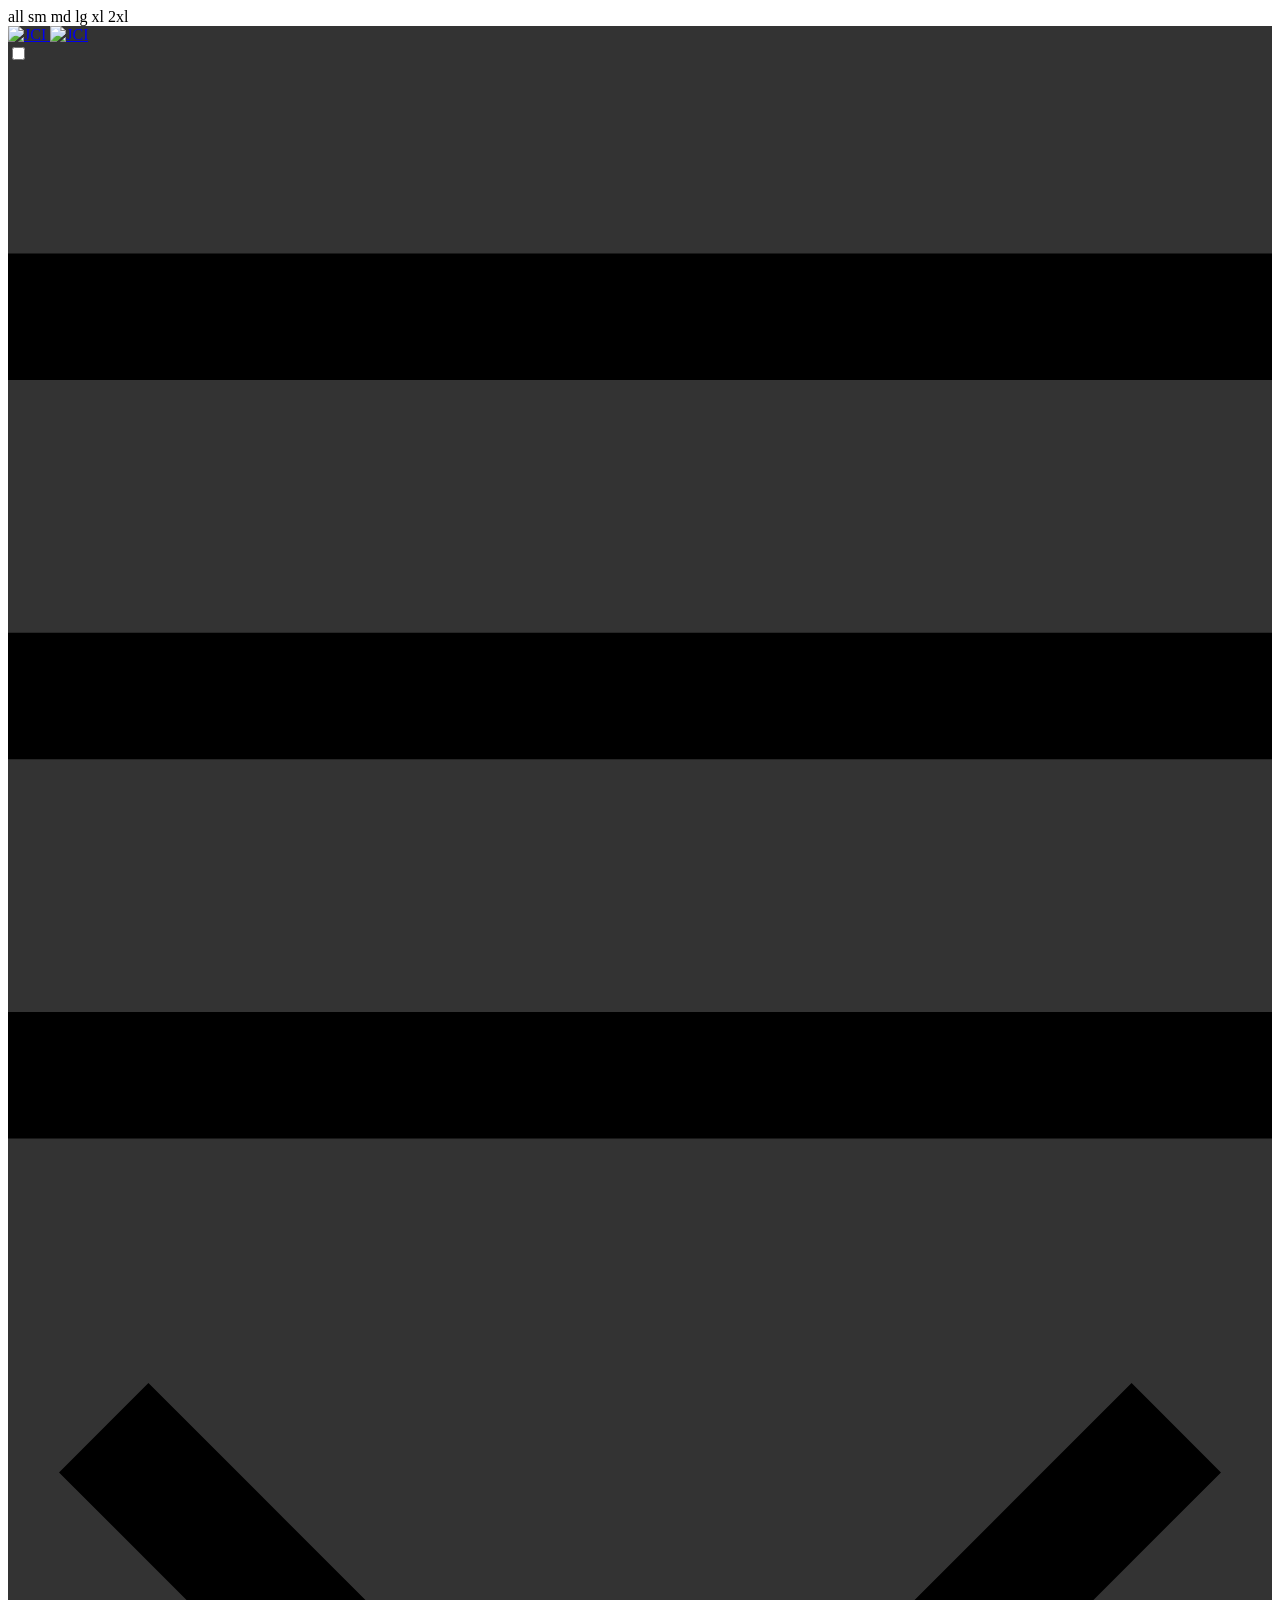
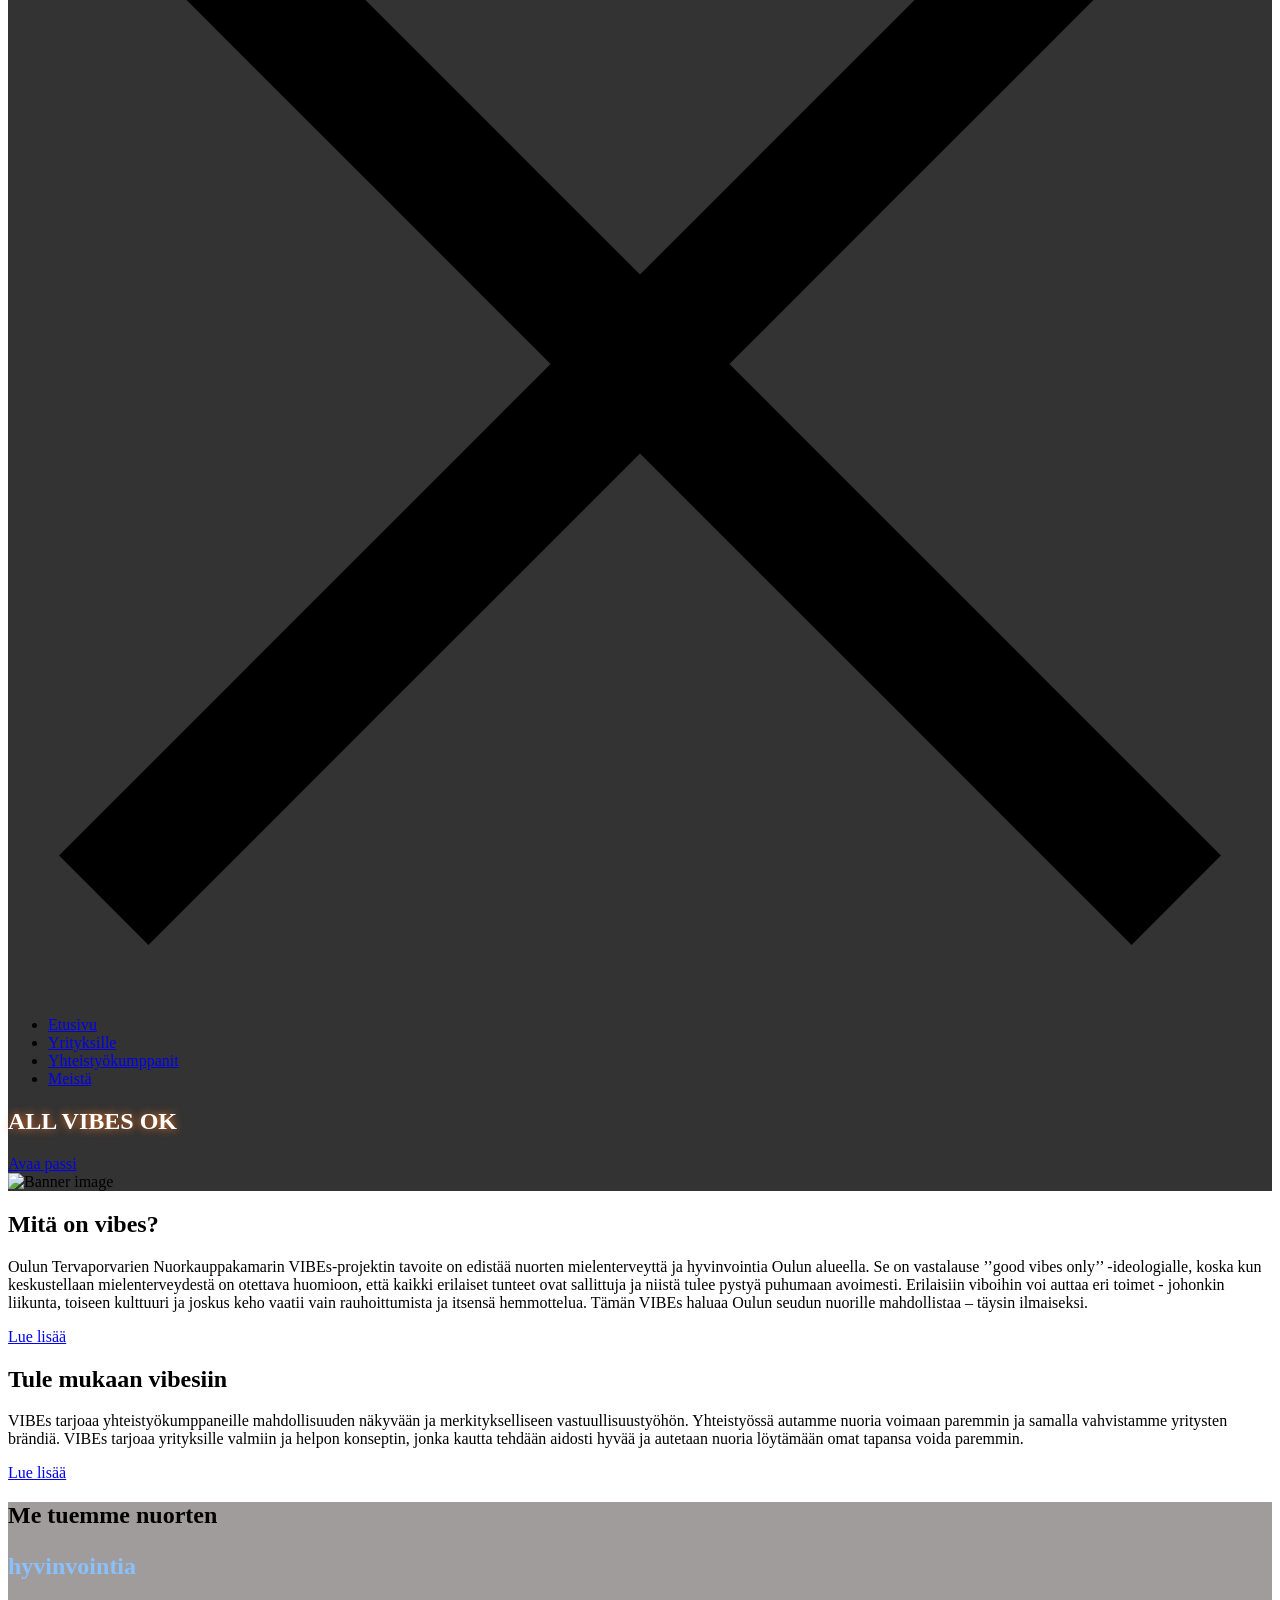
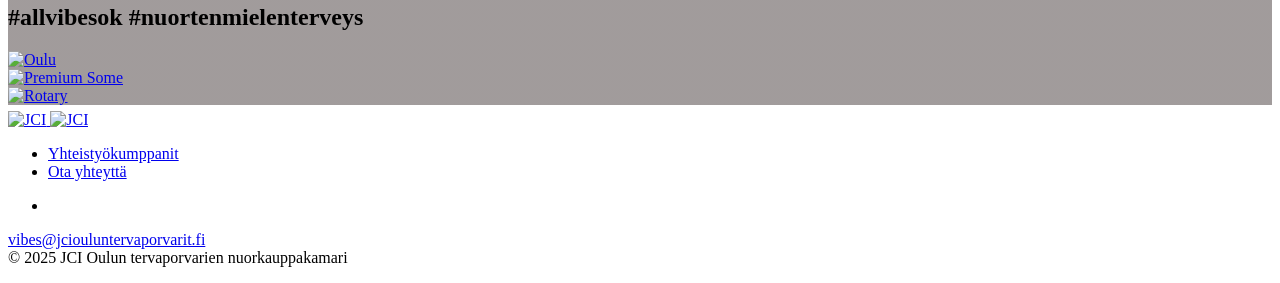
==== public/index.html @ 49e0a56b "allvibes "about us" videos" ====
<!doctype html>
<html
  itemscope
  class="light"
  lang="en-us"
  itemtype="http://schema.org/WebPage">
  <head>
	<meta name="generator" content="Hugo 0.150.0"><script src="/livereload.js?mindelay=10&amp;v=2&amp;port=1313&amp;path=livereload" data-no-instant defer></script>
    
    <meta charset="utf-8" />


<meta
  name="viewport"
  content="width=device-width, initial-scale=1, maximum-scale=5" />


<meta name="theme-name" content="hugoplate" />















<link rel="shortcut icon" href="/images/favicon/favicon-96x96_hu_44f89e6fa89aa60e.png" type="image/x-icon">
<link rel="icon" href="/images/favicon/favicon-96x96_hu_44f89e6fa89aa60e.png" type="image/x-icon">
<link rel="icon" type="image/png" sizes="48x48" href="/images/favicon/favicon-96x96_hu_a460af6136a565c8.png">
<link rel="icon" type="image/png" sizes="96x96" href="/images/favicon/favicon-96x96_hu_44f89e6fa89aa60e.png">
<link rel="apple-touch-icon" sizes="144x144" href="/images/favicon/favicon-96x96_hu_f711e7e95bdddbb3.png">








<link rel="manifest" href="/manifest.webmanifest" />
<meta
  name="msapplication-TileColor"
  content="#ddd" />
<meta
  name="theme-color"
  content="#ffffff" />






















  <base href="//localhost:1313/" />








<title>All Vibes OK</title>















  <meta
    name="keywords"
    content="JCI, Oulun Tervaporvarit, Oulu, Kempele, Nuoret, Vibes" />




<meta
  name="description"
  content="ALL VIBES OK" />



  <meta name="author" content="Oulun Tervaporvarit" />






  












  

  
  
  


  
  
    
    
      
    

    


    
    


    
    
      
      
      
        <meta property="og:image" content="//localhost:1313/images/pink-smile.png" />
        <meta name="twitter:image" content="//localhost:1313/images/pink-smile.png" />
        <meta
          name="twitter:card"
          content="summary" />
      
      
      <meta property="og:image:width" content="500" />
      <meta property="og:image:height" content="500" />
    


    
    <meta
      property="og:image:type"
      content="image/.png" />
  


  





<meta property="og:title" content="All Vibes OK" />
<meta property="og:description" content="ALL VIBES OK" />
<meta property="og:type" content="website" />
<meta property="og:url" content="//localhost:1313/" />


<meta name="twitter:title" content="All Vibes OK" />
<meta name="twitter:description" content="ALL VIBES OK" />



  <meta name="twitter:creator" content="@Oulun Tervaporvarit" />










  
      <script async src="https://www.googletagmanager.com/gtag/js?id=G-RCMJJEFH00"></script>
      <script>
        var doNotTrack = false;
        if ( true ) {
          var dnt = (navigator.doNotTrack || window.doNotTrack || navigator.msDoNotTrack);
          var doNotTrack = (dnt == "1" || dnt == "yes");
        }
        if (!doNotTrack) {
          window.dataLayer = window.dataLayer || [];
          function gtag(){dataLayer.push(arguments);}
          gtag('js', new Date());
          gtag('config', 'G-RCMJJEFH00');
        }
      </script>





<script>
  !(function () {
    let t = 0;
    document.addEventListener("mousemove", function () {
      1 == ++t && gtmLoader();
    }),
      (window.onscroll = function (n) {
        1 == ++t &&gtmLoader();
      }),
      setTimeout(function () {
        0 === t && (t++, gtmLoader());
      }, 5e3);
  })();

  function gtmLoader() {
    (function (w, d, s, l, i) {
      w[l] = w[l] || [];
      w[l].push({
        "gtm.start": new Date().getTime(),
        event: "gtm.js",
      });
      var f = d.getElementsByTagName(s)[0],
        j = d.createElement(s),
        dl = l != "dataLayer" ? "&l=" + l : "";
      j.async = true;
      j.src = "https://www.googletagmanager.com/gtm.js?id=" + i + dl;
      f.parentNode.insertBefore(j, f);
    })(window, document, "script", "dataLayer", "G-RCMJJEFH00");
  }
</script>






<script>
  let indexURL = "//localhost:1313/searchindex.json";
  let includeSectionsInSearch = ["blog"];
  let search_no_results = "No results for";
  let search_initial_message = "Type something to search..";
</script>























    
    
<meta http-equiv="x-dns-prefetch-control" content="on" />
<link rel="preconnect" href="https://use.fontawesome.com" crossorigin />
<link rel="preconnect" href="//cdnjs.cloudflare.com" />
<link rel="preconnect" href="//www.googletagmanager.com" />
<link rel="preconnect" href="//www.google-analytics.com" />
<link rel="dns-prefetch" href="https://use.fontawesome.com" />
<link rel="dns-prefetch" href="//ajax.googleapis.com" />
<link rel="dns-prefetch" href="//cdnjs.cloudflare.com" />
<link rel="dns-prefetch" href="//www.googletagmanager.com" />
<link rel="dns-prefetch" href="//www.google-analytics.com" />
<link rel="dns-prefetch" href="//fonts.googleapis.com" />
<link rel="dns-prefetch" href="//connect.facebook.net" />
<link rel="dns-prefetch" href="//platform.linkedin.com" />
<link rel="dns-prefetch" href="//platform.twitter.com" />




<link rel="preconnect" href="https://fonts.googleapis.com" />
<link rel="preconnect" href="https://fonts.gstatic.com" crossorigin />
<script>
  (function () {
    const googleFont = document.createElement("link");
    googleFont.href = "https://fonts.googleapis.com/css2?family=Poppins:wght@300;600&family=Poppins:wght@400;700&display=swap";
    googleFont.type = "text/css";
    googleFont.rel = "stylesheet";
    document.head.appendChild(googleFont);
  })();
</script>






  
    
      
    
  

  
    
      
    
  

  
    
      
    
  

  
    
      
    
  

  
    
      
    
  















<link
  href="/css/style.css"
  integrity=""
  rel="stylesheet" />


<link
  rel="stylesheet"
  href="/css/style-lazy.css"
  integrity=""
  media="print"
  onload="this.media='all'; this.onload=null;" />


  </head>

  <body>
    
    
      





      
      <div
  class="fixed left-0 top-0 z-50 flex w-[30px] items-center justify-center bg-gray-200 py-[2.5px] text-[12px] uppercase text-black sm:bg-red-200 md:bg-yellow-200 lg:bg-green-200 xl:bg-blue-200 2xl:bg-pink-200">
  <span class="block sm:hidden">all</span>
  <span class="hidden sm:block md:hidden">sm</span>
  <span class="hidden md:block lg:hidden">md</span>
  <span class="hidden lg:block xl:hidden">lg</span>
  <span class="hidden xl:block 2xl:hidden">xl</span>
  <span class="hidden 2xl:block">2xl</span>
</div>

    


    
    




    

    <style>
      .top-bg {
        background-image: linear-gradient(rgba(0, 0, 0, .8), rgba(0, 0, 0, .8)), url(//localhost:1313/images/background-smiles.png);
        background-size: cover;
        background-repeat: no-repeat;
      }
    </style>
    

    <div class="top-bg">
      
      <header
  class="header  z-30">
  <nav class="navbar container">
    
    <div class="order-0">
      
      <a class="navbar-brand block" href="https://jciouluntervaporvarit.fi/" target="_blank">
        















  









  
  
  


  
  
    
    
  


  
  
      
      
    
    
    
    
    
    
  
  

  
  
    
    
      
      


      
      
        
        
        
        

        
        
        
      
      
    
  
  

  
    <img
      fetchpriority="high"
      decoding="async"
      class="img img-light"
      width="80"
      height="80"
      src="/images/logo_hu_41ac337b33b14317.webp"
      alt="JCI"
      onerror="this.onerror=null;this.src='\/images\/logo_hu_85ae6dea73a3c16.png';" />

    <img
      fetchpriority="high"
      decoding="async"
      class="img img-dark"
      width="80"
      height="80"
      src="/images/logo_hu_41ac337b33b14317.webp"
      alt="JCI"
      onerror="this.onerror=null;this.src='\/images\/logo_hu_85ae6dea73a3c16.png';" />
  
  


      </a>
    </div>
    
    <input id="nav-toggle" type="checkbox" class="hidden" />
    <label
      for="nav-toggle"
      class="order-3 cursor-pointer flex items-center lg:hidden text-text-dark dark:text-white lg:order-1">
      <svg id="show-button" class="h-6 fill-current block" viewBox="0 0 20 20">
        <title>Menu Open</title>
        <path d="M0 3h20v2H0V3z m0 6h20v2H0V9z m0 6h20v2H0V0z"></path>
      </svg>
      <svg id="hide-button" class="h-6 fill-current hidden" viewBox="0 0 20 20">
        <title>Menu Close</title>
        <polygon
          points="11 9 22 9 22 11 11 11 11 22 9 22 9 11 -2 11 -2 9 9 9 9 -2 11 -2"
          transform="rotate(45 10 10)"></polygon>
      </svg>
    </label>
    

    
    <ul
      id="nav-menu"
      class="navbar-nav order-3 hidden lg:flex w-full pb-6 lg:order-1 lg:w-auto lg:space-x-2 lg:pb-0 xl:space-x-8">
      
      
        
        
        
        
          <li class="nav-item">
            <a
              class="nav-link active"
              
              href="/"
              >Etusivu</a
            >
          </li>
        
      
        
        
        
        
          <li class="nav-item">
            <a
              class="nav-link "
              
              href="/yrityksille"
              >Yrityksille</a
            >
          </li>
        
      
        
        
        
        
          <li class="nav-item">
            <a
              class="nav-link "
              
              href="/#kumppanit"
              >Yhteistyökumppanit</a
            >
          </li>
        
      
        
        
        
        
          <li class="nav-item">
            <a
              class="nav-link "
              
              href="/meist%C3%A4"
              >Meistä</a
            >
          </li>
        
      
      
    </ul>

    <div class="order-1 ml-auto flex items-center md:order-2 lg:ml-0">
      
        
      

      

      





      
      
    </div>
  </nav>
</header>

      




  


      
  
  
    <section class="section pt-14 banner">
      <div class="container">
        <div class="row justify-center">
          <div class="lg:col-7 md:col-9 mb-8 text-center">
            <style>
              .banner-title {
                @apply uppercase;
                color: white;
                text-shadow:0px 0px 8px #FF7926;
              }
            </style>
            <h1 class="mb-4 text-h3 lg:text-h1 banner-title">
              ALL VIBES OK
            </h1>
            <p class="mb-8">
              
            </p>
            
              
                <a
                  class="btn btn-primary banner-button uppercase"
                  href="javascript:alert('Passi työn alla!')"
                  >
                  Avaa passi
                </a>
              
            
          </div>
          
          <div class="col-12">
            




























  





  

  
  
    
      
    


    
    


    
    
      
      
    
    
    


    
    
      
      
        

        
        
        
        
        
        
        


        
        


        <picture>
          <source
            
              srcset="/images/vibes-leima_hu_e731fb1bc32410d4.webp"
            
            media="(max-width: 575px)" />
          <source
            
              srcset="/images/vibes-leima_hu_c16e40aff4c33a2f.webp"
            
            media="(max-width: 767px)" />
          <source
            
              srcset="/images/vibes-leima_hu_50049b1129558143.webp"
            
            media="(max-width: 991px)" />
          <source
            
              srcset="/images/vibes-leima_hu_fbdae234dec69b3.webp"
             />
          <img
            
              loading="eager" decoding="async"
              src="/images/vibes-leima_hu_6233b06a40b792ca.png"
            class=" mx-auto lg:!max-w-[800px] img"
            alt="Banner image"
            width="500"
            height="500" />
        </picture>
      
      
    
    
  


  


          </div>
          
        </div>
      </div>
    </section>
  
   

    </div>


    
    <main style="min-height: calc(100vh - 400px);">
      

  

  <style>
    .testimonials {
      background-image: linear-gradient(rgba(153, 147, 147, 0.92), rgba(153, 147, 147, 0.92)), url(//localhost:1313/images/background-smiles.png);
      background-size: cover;
      background-repeat: no-repeat;
    }
  </style>


 

  
  
    <section class="section-sm first-section"> 
      <div class="container">
        <div class="row items-center justify-between">
          <div
            class="mb:md-0  md:col-5 mb-6">
            
          </div>
          <div
            class=" md:col-7 lg:col-6">
            <h2 class="mb-4 uppercase">
              Mitä on vibes?
            </h2>
            <p class="mb-8 text-lg">
              Oulun Tervaporvarien Nuorkauppakamarin VIBEs-projektin tavoite on edistää nuorten mielenterveyttä ja hyvinvointia Oulun alueella. Se on vastalause ’’good vibes only’’ -ideologialle, koska kun keskustellaan mielenterveydestä on otettava huomioon, että kaikki erilaiset tunteet ovat sallittuja ja niistä tulee pystyä puhumaan avoimesti. Erilaisiin viboihin voi auttaa eri toimet - johonkin liikunta, toiseen kulttuuri ja joskus keho vaatii vain rauhoittumista ja itsensä hemmottelua. Tämän VIBEs haluaa Oulun seudun nuorille mahdollistaa – täysin ilmaiseksi.
            </p>
            <ul>
              
            </ul>
            
              
                <a class="btn btn-primary mt-6" href="//localhost:1313/about">
                  Lue lisää
                  <i class="fa fa-arrow-right pl-2"></i>
                </a>
              
            
          </div>
        </div>
      </div>
    </section>
  
    <section class="section-sm second-section"> 
      <div class="container">
        <div class="row items-center justify-between">
          <div
            class="mb:md-0 
              md:order-2
             md:col-5 mb-6">
            
          </div>
          <div
            class="
              md:order-1
             md:col-7 lg:col-6">
            <h2 class="mb-4 uppercase">
              Tule mukaan vibesiin
            </h2>
            <p class="mb-8 text-lg">
              VIBEs tarjoaa yhteistyökumppaneille mahdollisuuden näkyvään ja merkitykselliseen vastuullisuustyöhön. Yhteistyössä autamme nuoria voimaan paremmin ja samalla vahvistamme yritysten brändiä. VIBEs tarjoaa yrityksille valmiin ja helpon konseptin, jonka kautta tehdään aidosti hyvää ja autetaan nuoria löytämään omat tapansa voida paremmin.
            </p>
            <ul>
              
            </ul>
            
              
                <a class="btn btn-primary mt-6" href="//localhost:1313/yrityksille">
                  Lue lisää
                  <i class="fa fa-arrow-right pl-2"></i>
                </a>
              
            
          </div>
        </div>
      </div>
    </section>
  
  

  
  
    
      <section class="section testimonials" id="kumppanit">
        <div class="container">
          <div class="row">
            <div class="md:col-10 lg:col-8 xl:col-6 mx-auto mb-12 text-center">
              <h2 class="mb-4" style="color: black;">
                Me tuemme nuorten <p style='color: #89C1FF'>hyvinvointia</p> #allvibesok #nuortenmielenterveys
              </h2>
              <p>
                
              </p>
            </div>
            <div class="col-12">
              <div class="swiper testimonial-slider">
                <div class="swiper-wrapper flex justify-center items-end">
                  
                    
                    
                    
                      <a href="https://www.instagram.com/cityofoulu/">
                        <div class="px-5 py-5">
                        




























  





  

  
  
    
      
    


    
    


    
    
      
      
    
    
    


    
    
      
      
        
        
        
        
        
        


        
        


        <img
          
            src="/images/partners/oulu_hu_d5d23ecb9d878704.webp" loading="lazy"
            decoding="async"
          

          alt="Oulu"
          class="  img"
          width="200"
          height="239"
          onerror="this.onerror='null';
          this.src='\/images\/partners\/oulu_hu_2b4483a9c9a1c80b.png';" />

        
      
      
    
    
  


  


                      </a>
                    

  

                          
        
                    </div>
                  
                    
                    
                    
                      <a href="https://www.instagram.com/premium.some/">
                        <div class="px-5 py-5">
                        




























  





  

  
  
    
      
    


    
    


    
    
      
      
    
    
    


    
    
      
      
        
        
        
        
        
        


        
        


        <img
          
            src="/images/partners/premiumsome_hu_296d8e48d9687e35.webp" loading="lazy"
            decoding="async"
          

          alt="Premium Some"
          class="  img"
          width="200"
          height="200"
          onerror="this.onerror='null';
          this.src='\/images\/partners\/premiumsome_hu_ee16a630ffa6012c.png';" />

        
      
      
    
    
  


  


                      </a>
                    

  

                          
        
                    </div>
                  
                    
                    
                    
                      <a href="https://www.instagram.com/oulucityrotarykubi/">
                        <div class="px-5 py-5">
                        




























  





  

  
  
    
      
    


    
    


    
    
      
      
    
    
    


    
    
      
      
        
        
        
        
        
        


        
        


        <img
          
            src="/images/partners/rotary_hu_fd096409bbe59fd3.webp" loading="lazy"
            decoding="async"
          

          alt="Rotary"
          class="  img"
          width="200"
          height="109"
          onerror="this.onerror='null';
          this.src='\/images\/partners\/rotary_hu_77a7e0c0873c975b.png';" />

        
      
      
    
    
  


  


                      </a>
                    

  

                          
        
                    </div>
                  
                </div>
               
              </div>
            </div>
          </div>
        </div>
      </section>
    
  
  

  
  
    
      <section class="metrics flex items-center justify-center">
        
        <div style="max-width: 100rem;">
          <div class="grid grid-flow-row-dense grid-cols-3 gap-4 max-sm:grid-cols-1">
            
          </div>
        </div>

      </section>
    
  
  

    </main>

    
    <footer class="footer">
  <div class="container">
    <div class="row items-center py-10">
      <div class="lg:col-3 mb-8 text-center lg:mb-0 lg:text-left">
        
        <a
          class="navbar-brand inline-block"
          href="https://jciouluntervaporvarit.fi/" target="_blank">
          















  









  
  
  


  
  
    
    
  


  
  
      
      
    
    
    
    
    
    
  
  

  
  
    
    
      
      


      
      
        
        
        
        

        
        
        
      
      
    
  
  

  
    <img
      fetchpriority="high"
      decoding="async"
      class="img img-light"
      width="80"
      height="80"
      src="/images/logo_hu_41ac337b33b14317.webp"
      alt="JCI"
      onerror="this.onerror=null;this.src='\/images\/logo_hu_85ae6dea73a3c16.png';" />

    <img
      fetchpriority="high"
      decoding="async"
      class="img img-dark"
      width="80"
      height="80"
      src="/images/logo_hu_41ac337b33b14317.webp"
      alt="JCI"
      onerror="this.onerror=null;this.src='\/images\/logo_hu_85ae6dea73a3c16.png';" />
  
  


        </a>
      </div>
      <div class="lg:col-6 mb-8 text-center lg:mb-0">
        <ul>
          
            <li class="m-3 inline-block">
              <a class="font-bold"
                
                href="
                  /#kummpanit
                "
                >Yhteistyökumppanit</a
              >
            </li>
          
            <li class="m-3 inline-block">
              <a class="font-bold"
                
                href="
                  /contact
                "
                >Ota yhteyttä</a
              >
            </li>
          
        </ul>
      </div>
      <div class="lg:col-3 mb-8 text-center lg:mb-0 lg:mt-0 lg:text-right">
        <ul class="social-icons">
          
            <li>
              <a
                target="_blank"
                aria-label="instagram"
                rel="nofollow noopener"
                href="https://www.instagram.com/all.vibes.ok">
                <i class="fab fa-instagram fa-3x"></i>
              </a>
            </li>
          
        </ul>
      </div>
    </div>
  </div>
  <div>
    <div
      class="container text-center">
      <p>
        <a href="mailto:vibes@jciouluntervaporvarit.fi"



 


>vibes@jciouluntervaporvarit.fi</a><br/>© 2025 JCI Oulun tervaporvarien nuorkauppakamari
      </p>
    </div>
  </div>
</footer>



    
    



  
    
      
    
  

  
    
      
    
  

  
    
      
    
  

  
    
      
    
  

  
    
      
    
  

  
    
      
    
  

  
    
      
    
  

  
    
      
    
  

  
    
      
    
  












<script
  crossorigin="anonymous"
  integrity=""
  src="/js/script.js"></script>


<script
  defer
  async
  crossorigin="anonymous"
  integrity=""
  src="/js/script-lazy.js"></script>



<script>
  if ('serviceWorker' in navigator){navigator.serviceWorker.register("/service-worker.js");}
</script>






  












  



  </body>
</html>
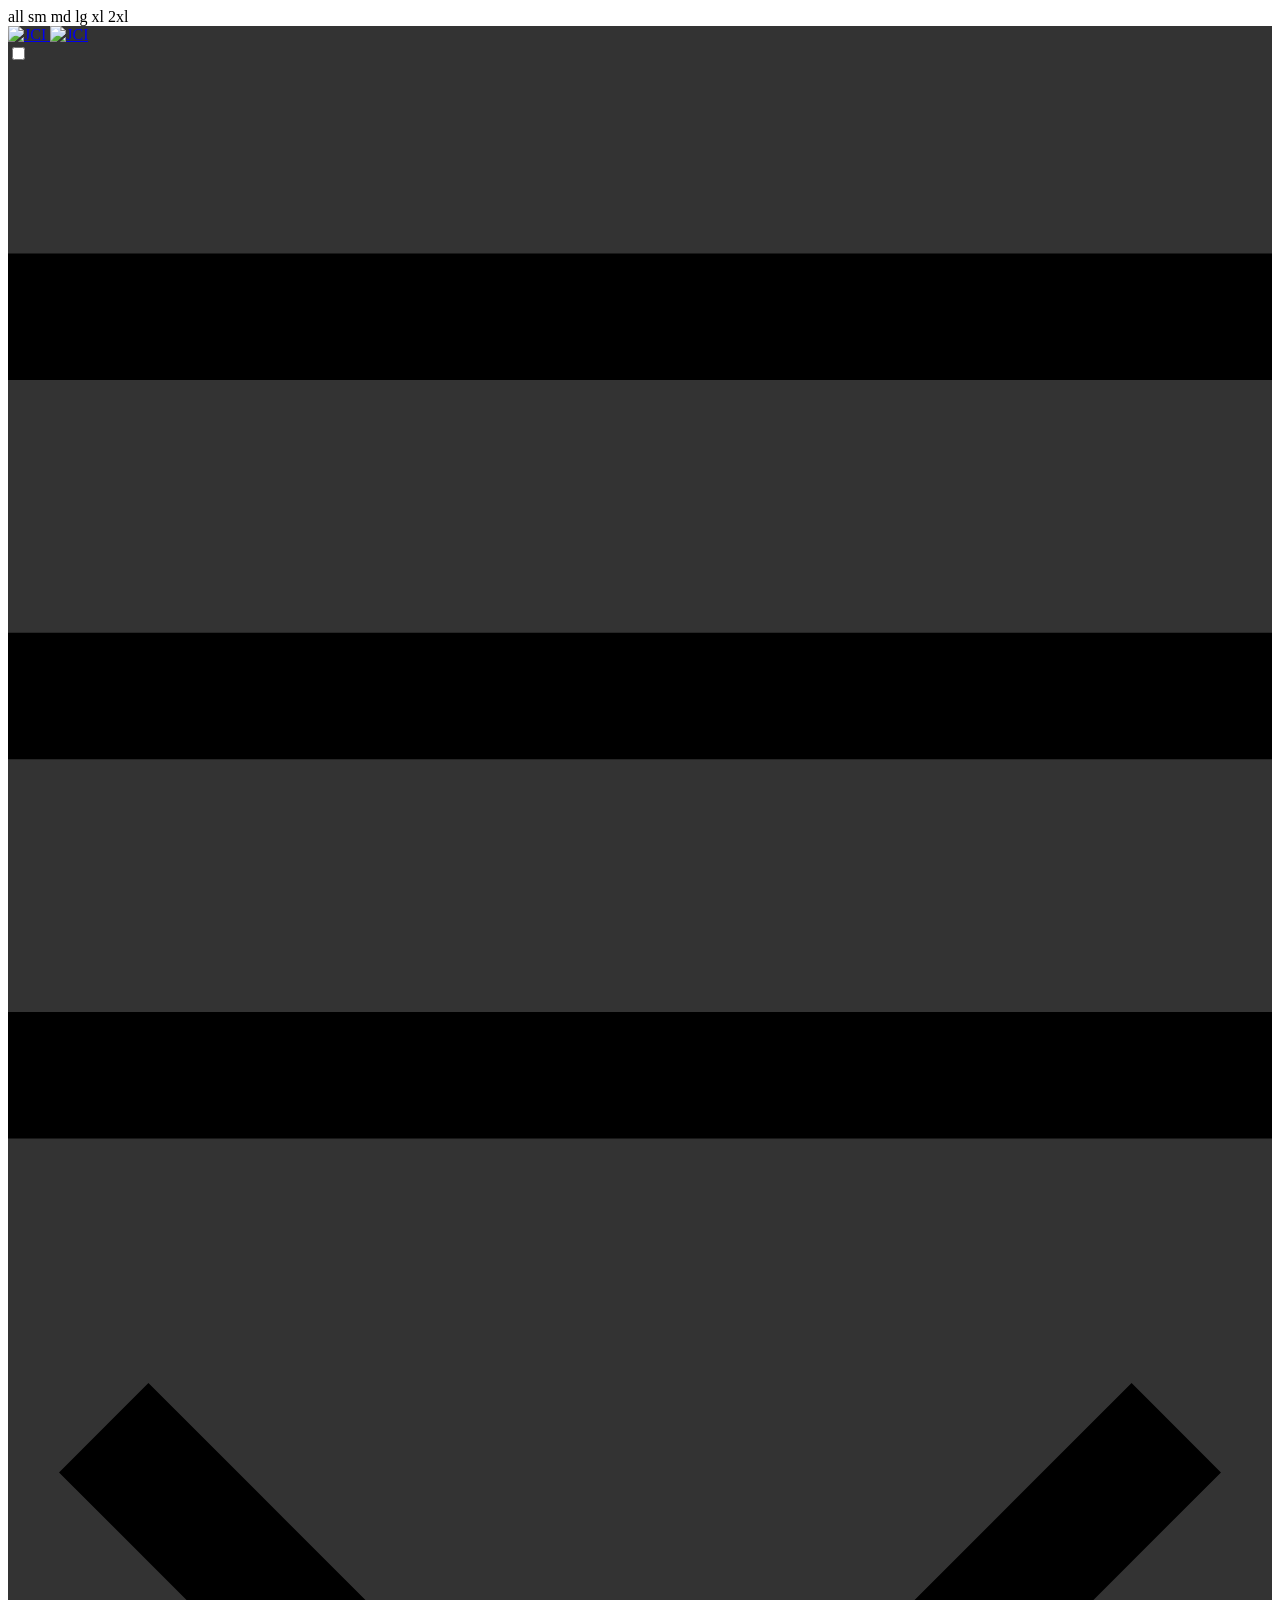
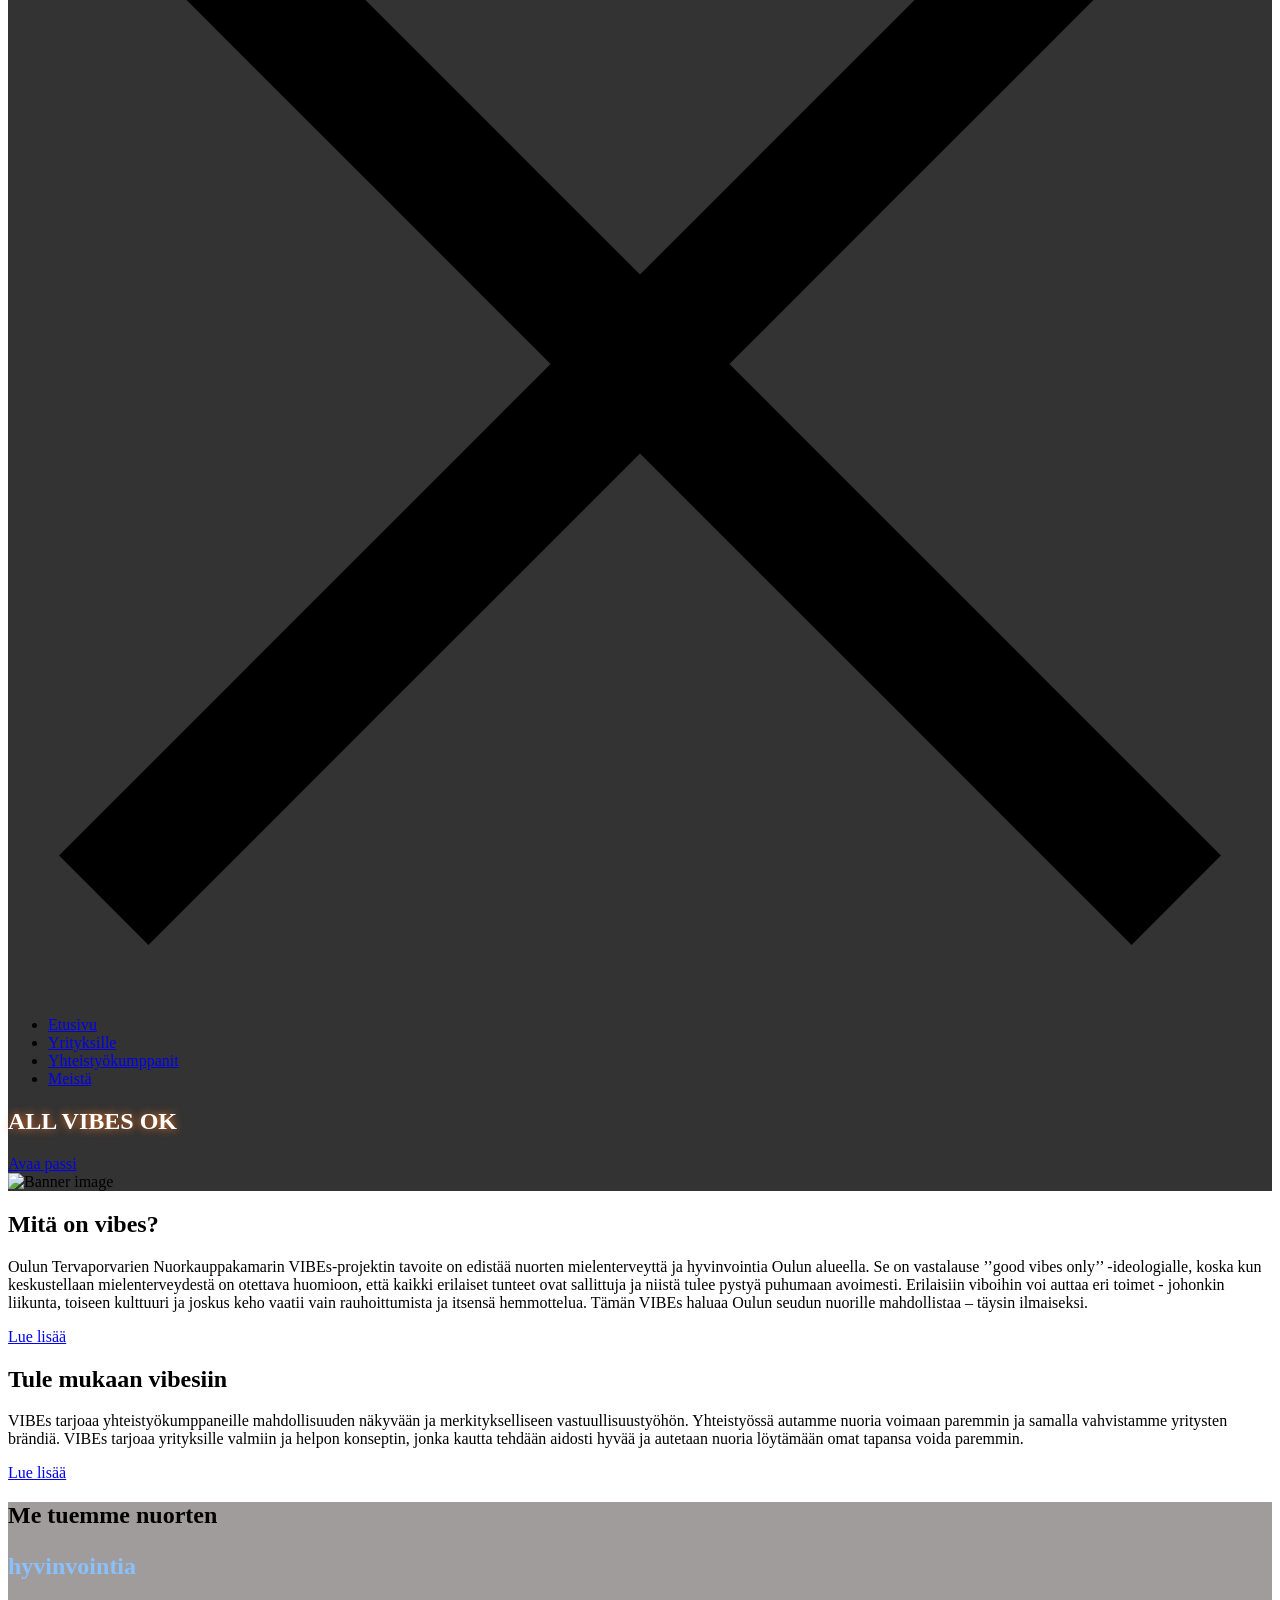
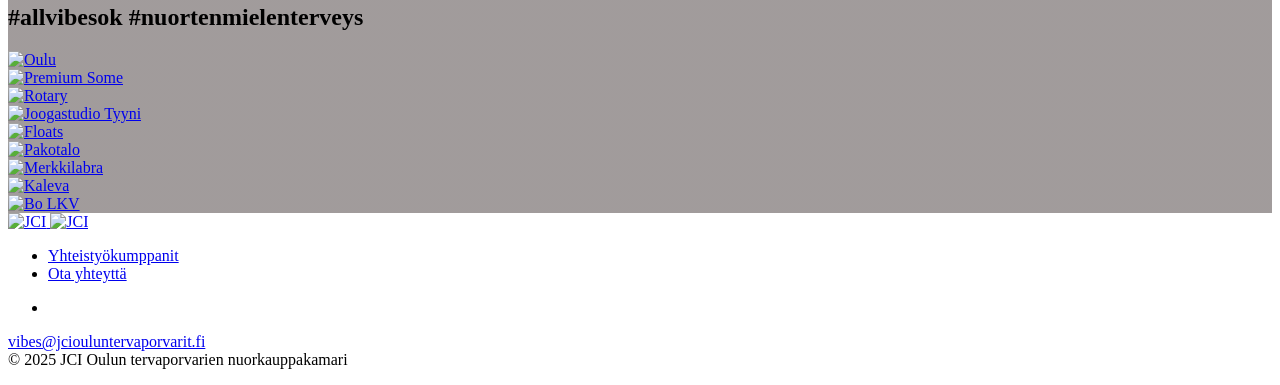
==== commit 6cd65e7d: "add partner logos" ====
--- a/public/index.html
+++ b/public/index.html
@@ -908,7 +908,7 @@
             </div>
             <div class="col-12">
               <div class="swiper testimonial-slider">
-                <div class="swiper-wrapper flex justify-center items-end">
+                <div class="swiper-wrapper flex flex-col md:flex-row flex-wrap justify-center items-center md:items-end">
                   
                     
                     
@@ -1226,6 +1226,650 @@
         
       
       
+    
+    
+  
+
+
+  
+
+
+                      </a>
+                    
+
+  
+
+                          
+        
+                    </div>
+                  
+                    
+                    
+                    
+                      <a href="https://www.joogastudiotyyni.fi/">
+                        <div class="px-5 py-5">
+                        
+
+
+
+
+
+
+
+
+
+
+
+
+
+
+
+
+
+
+
+
+
+
+
+
+
+
+
+
+  
+
+
+
+
+
+  
+
+  
+  
+    
+      
+    
+
+
+    
+    
+
+
+    
+    
+      
+      
+    
+    
+    
+
+
+    
+    
+      
+      
+        
+        
+        
+        
+        
+        
+
+
+        
+        
+
+
+        <img
+          
+            src="/images/partners/tyyni_hu_551f21b5c0707462.webp" loading="lazy"
+            decoding="async"
+          
+
+          alt="Joogastudio Tyyni"
+          class="  img"
+          width="200"
+          height="200"
+          onerror="this.onerror='null';
+          this.src='\/images\/partners\/tyyni_hu_a236c651cf5ccc20.png';" />
+
+        
+      
+      
+    
+    
+  
+
+
+  
+
+
+                      </a>
+                    
+
+  
+
+                          
+        
+                    </div>
+                  
+                    
+                    
+                    
+                      <a href="https://www.floats.fi/">
+                        <div class="px-5 py-5">
+                        
+
+
+
+
+
+
+
+
+
+
+
+
+
+
+
+
+
+
+
+
+
+
+
+
+
+
+
+
+  
+
+
+
+
+
+  
+
+  
+  
+    
+      
+    
+
+
+    
+    
+
+
+    
+    
+      
+      
+    
+    
+    
+
+
+    
+    
+      
+      
+        
+        
+        
+        
+        
+        
+
+
+        
+        
+
+
+        <img
+          
+            src="/images/partners/floats_hu_8e434430c7985804.webp" loading="lazy"
+            decoding="async"
+          
+
+          alt="Floats"
+          class="  img"
+          width="200"
+          height="200"
+          onerror="this.onerror='null';
+          this.src='\/images\/partners\/floats_hu_bf781148d0d5ee28.png';" />
+
+        
+      
+      
+    
+    
+  
+
+
+  
+
+
+                      </a>
+                    
+
+  
+
+                          
+        
+                    </div>
+                  
+                    
+                    
+                    
+                      <a href="https://pakotalo.fi/">
+                        <div class="px-5 py-5">
+                        
+
+
+
+
+
+
+
+
+
+
+
+
+
+
+
+
+
+
+
+
+
+
+
+
+
+
+
+
+  
+
+
+
+
+
+  
+
+  
+  
+    
+      
+    
+
+
+    
+    
+
+
+    
+    
+      
+      
+    
+    
+    
+
+
+    
+    
+      
+      
+        
+        
+        
+        
+        
+        
+
+
+        
+        
+
+
+        <img
+          
+            src="/images/partners/pakotalo_hu_f605f3e222dec785.webp" loading="lazy"
+            decoding="async"
+          
+
+          alt="Pakotalo"
+          class="  img"
+          width="200"
+          height="101"
+          onerror="this.onerror='null';
+          this.src='\/images\/partners\/pakotalo_hu_73924c25beaf7f9.webp';" />
+
+        
+      
+      
+    
+    
+  
+
+
+  
+
+
+                      </a>
+                    
+
+  
+
+                          
+        
+                    </div>
+                  
+                    
+                    
+                    
+                      <a href="https://www.merkkilabra.fi/">
+                        <div class="px-5 py-5">
+                        
+
+
+
+
+
+
+
+
+
+
+
+
+
+
+
+
+
+
+
+
+
+
+
+
+
+
+
+
+  
+
+
+
+
+
+  
+
+  
+  
+    
+      
+    
+
+
+    
+    
+
+
+    
+    
+      
+      
+    
+    
+    
+
+
+    
+    
+      
+      
+        
+        
+        
+        
+        
+        
+
+
+        
+        
+
+
+        <img
+          
+            src="/images/partners/merkkilabra_hu_cca1379b7cb555c3.webp" loading="lazy"
+            decoding="async"
+          
+
+          alt="Merkkilabra"
+          class="  img"
+          width="200"
+          height="53"
+          onerror="this.onerror='null';
+          this.src='\/images\/partners\/merkkilabra_hu_fa15fe67e24552f7.png';" />
+
+        
+      
+      
+    
+    
+  
+
+
+  
+
+
+                      </a>
+                    
+
+  
+
+                          
+        
+                    </div>
+                  
+                    
+                    
+                    
+                      <a href="https://www.kaleva.fi/">
+                        <div class="px-5 py-5">
+                        
+
+
+
+
+
+
+
+
+
+
+
+
+
+
+
+
+
+
+
+
+
+
+
+
+
+
+
+
+  
+
+
+
+
+
+  
+
+  
+  
+    
+      
+    
+
+
+    
+    
+
+
+    
+    
+      
+      
+    
+    
+    
+
+
+    
+    
+      
+      
+        
+        
+        
+        
+        
+        
+
+
+        
+        
+
+
+        <img
+          
+            src="/images/partners/kaleva_hu_ca1d3dea53f32130.webp" loading="lazy"
+            decoding="async"
+          
+
+          alt="Kaleva"
+          class="  img"
+          width="200"
+          height="38"
+          onerror="this.onerror='null';
+          this.src='\/images\/partners\/kaleva_hu_8351546e1aae488.png';" />
+
+        
+      
+      
+    
+    
+  
+
+
+  
+
+
+                      </a>
+                    
+
+  
+
+                          
+        
+                    </div>
+                  
+                    
+                    
+                    
+                      <a href="https://bo.fi/">
+                        <div class="px-5 py-5">
+                        
+
+
+
+
+
+
+
+
+
+
+
+
+
+
+
+
+
+
+
+
+
+
+
+
+
+
+
+
+  
+
+
+
+
+
+  
+
+  
+  
+    
+      
+    
+
+
+    
+    
+
+
+    
+    
+      
+      
+    
+    
+    
+
+
+    
+    
+      <img
+        src="/images/partners/bolkv.svg"
+        loading="lazy"
+        decoding="async"
+        alt="Bo LKV"
+        class=" img"
+        width="200"
+        height="" />
     
     
   
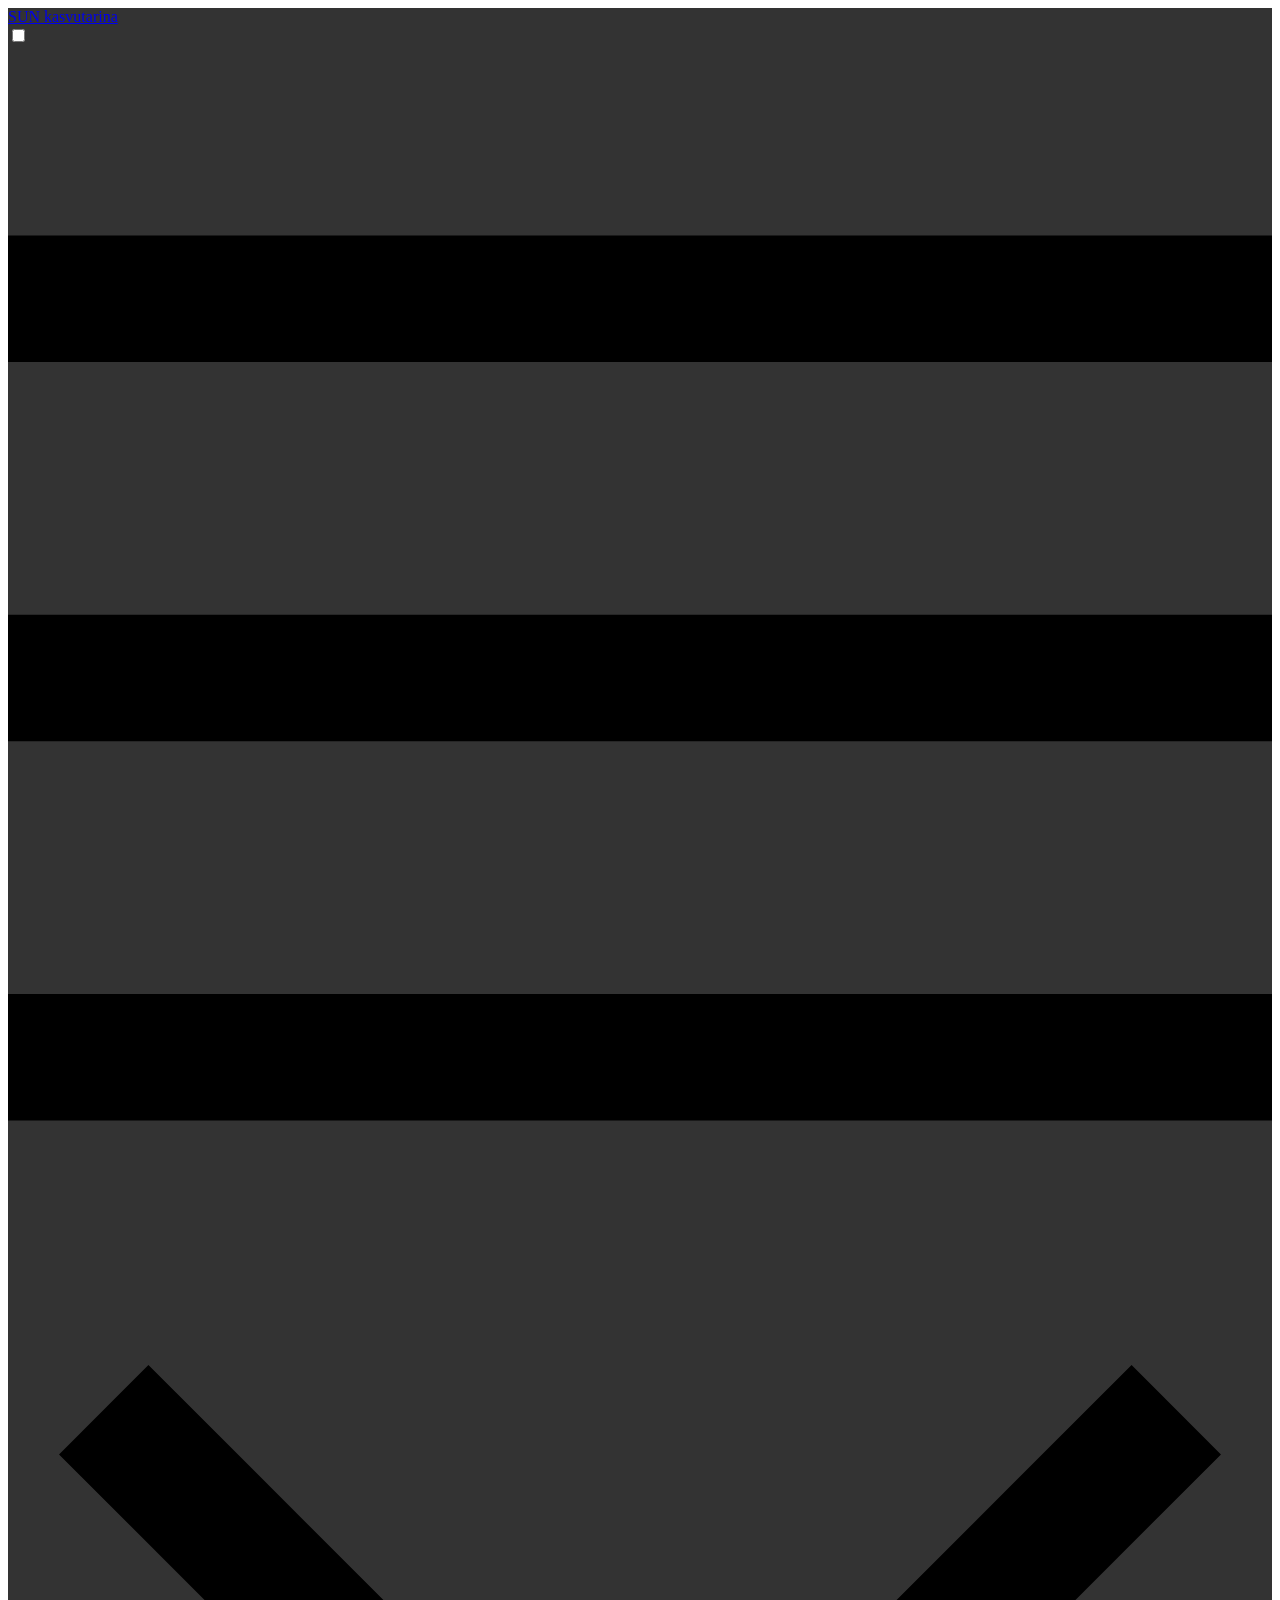
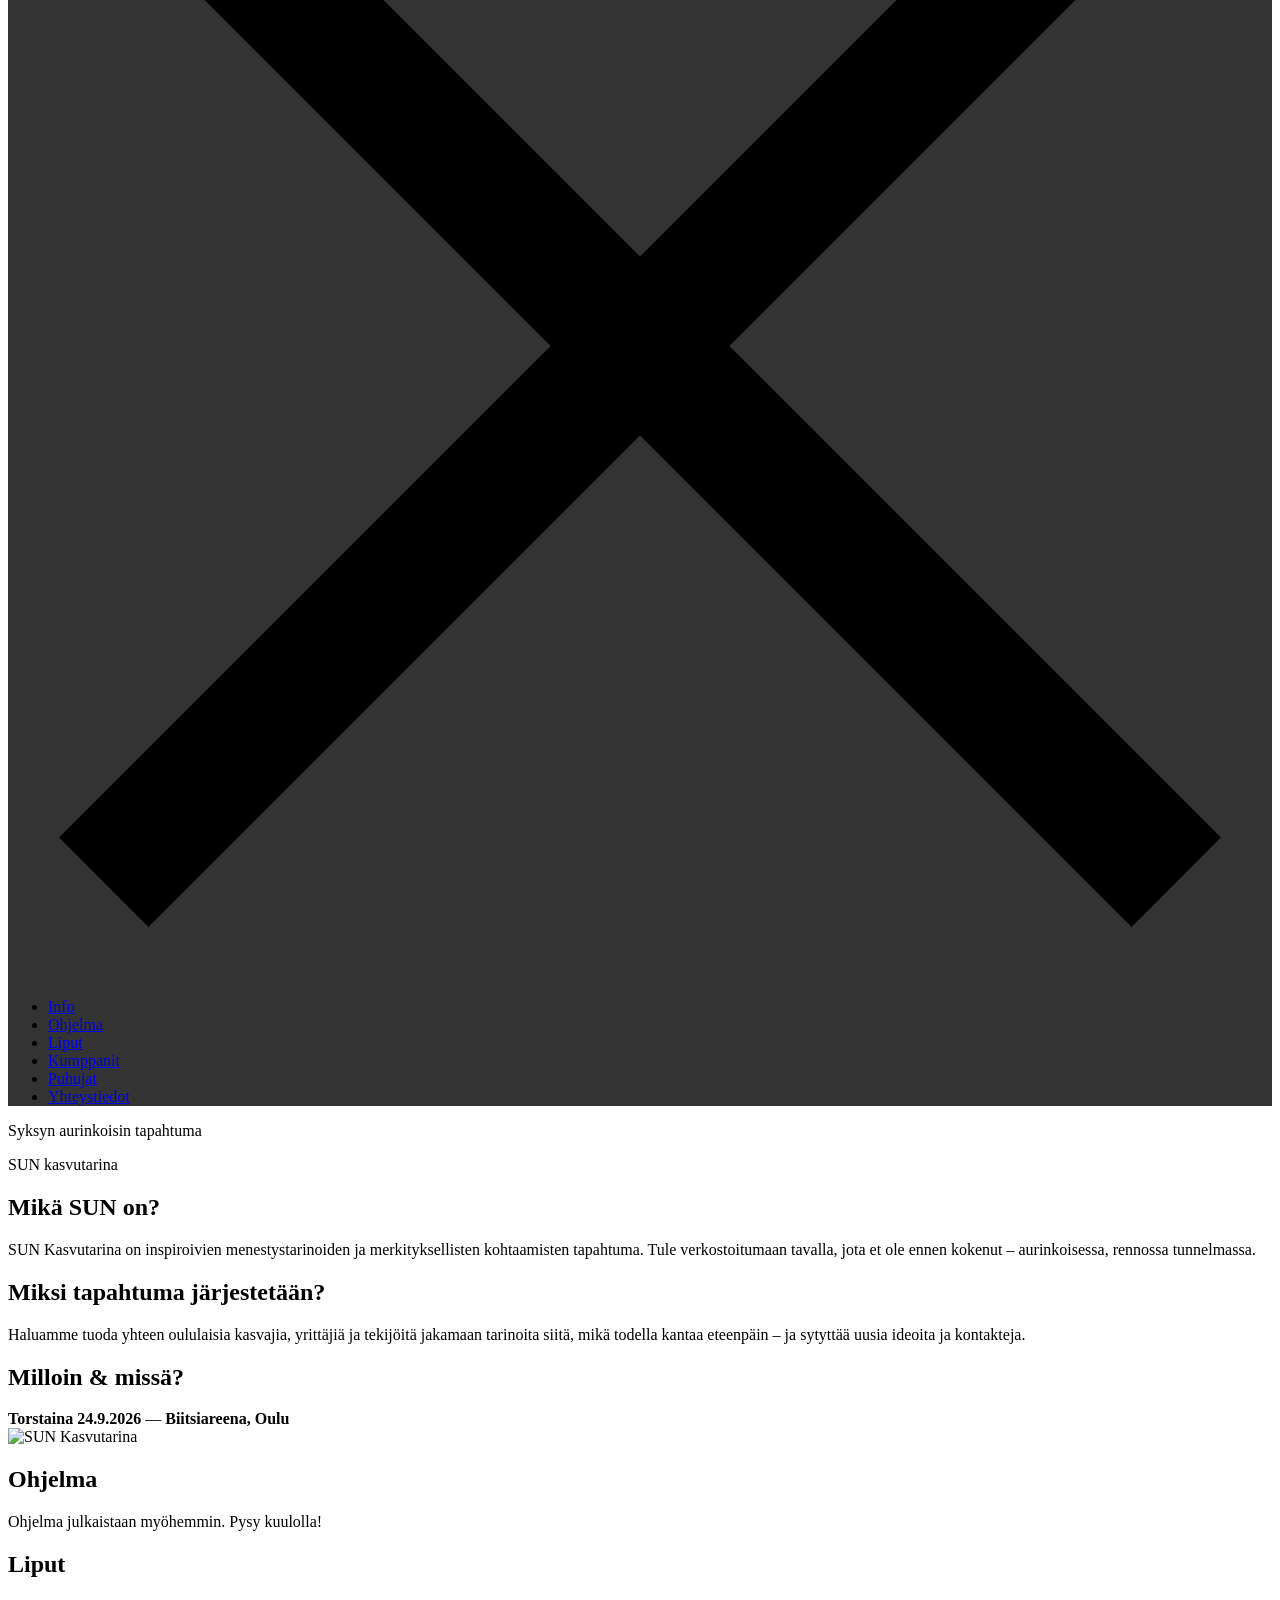
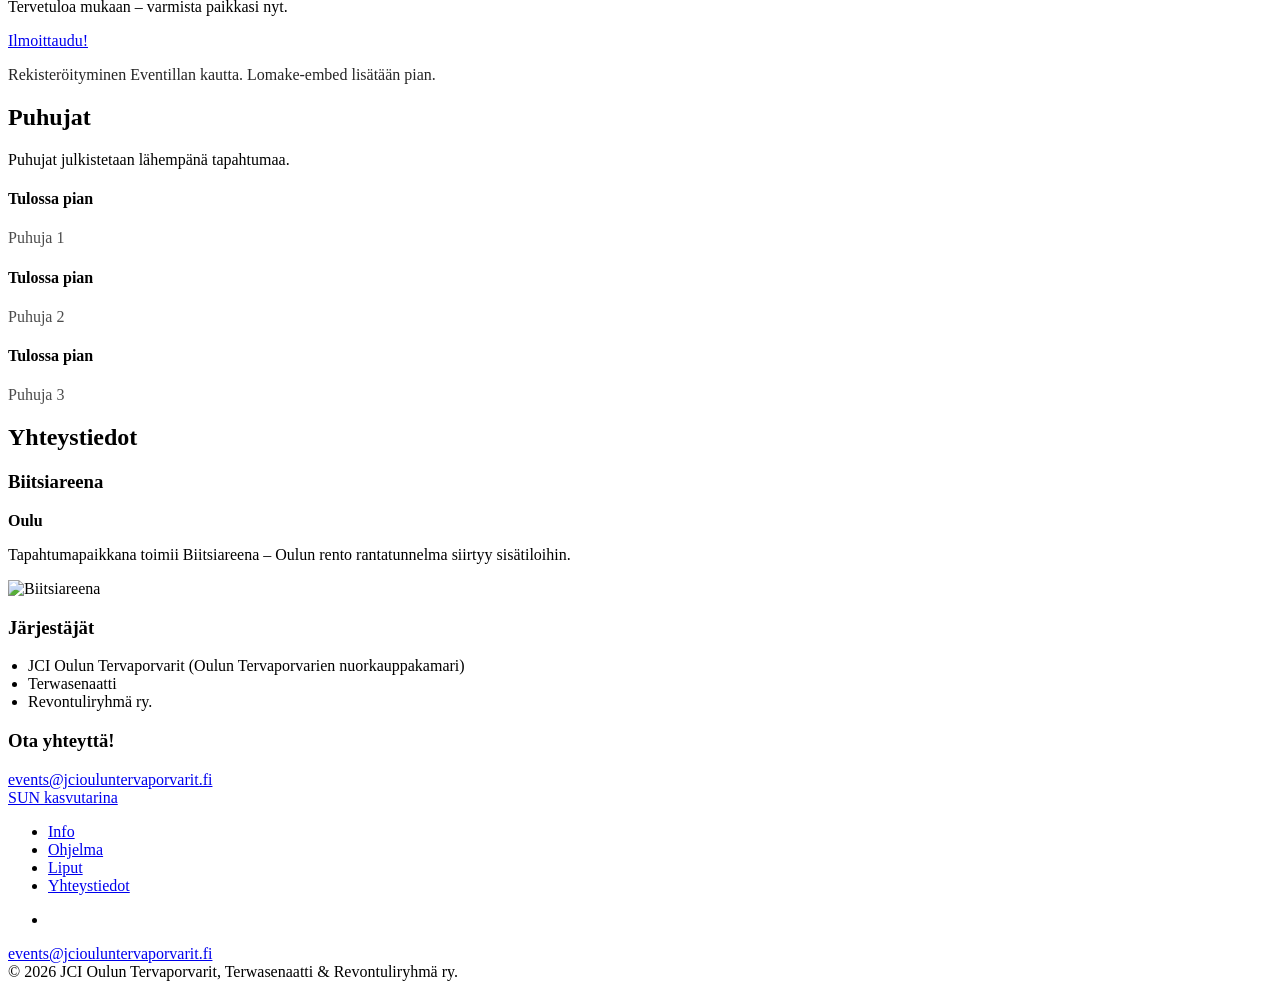
==== commit bcb411dd: "Merge pull request #1 from Jarijaas/claude/sun-event-site-branding-31hGG Rebrand site to SUN Kasvuta" ====
--- a/public/index.html
+++ b/public/index.html
@@ -1,2202 +1,8 @@
-<!doctype html>
-<html
-  itemscope
-  class="light"
-  lang="en-us"
-  itemtype="http://schema.org/WebPage">
-  <head>
-	<meta name="generator" content="Hugo 0.150.0"><script src="/livereload.js?mindelay=10&amp;v=2&amp;port=1313&amp;path=livereload" data-no-instant defer></script>
-    
-    <meta charset="utf-8" />
-
-
-<meta
-  name="viewport"
-  content="width=device-width, initial-scale=1, maximum-scale=5" />
-
-
-<meta name="theme-name" content="hugoplate" />
-
-
-
-
-
-
-
-
-
-
-
-
-
-
-
-<link rel="shortcut icon" href="/images/favicon/favicon-96x96_hu_44f89e6fa89aa60e.png" type="image/x-icon">
-<link rel="icon" href="/images/favicon/favicon-96x96_hu_44f89e6fa89aa60e.png" type="image/x-icon">
-<link rel="icon" type="image/png" sizes="48x48" href="/images/favicon/favicon-96x96_hu_a460af6136a565c8.png">
-<link rel="icon" type="image/png" sizes="96x96" href="/images/favicon/favicon-96x96_hu_44f89e6fa89aa60e.png">
-<link rel="apple-touch-icon" sizes="144x144" href="/images/favicon/favicon-96x96_hu_f711e7e95bdddbb3.png">
-
-
-
-
-
-
-
-
-<link rel="manifest" href="/manifest.webmanifest" />
-<meta
-  name="msapplication-TileColor"
-  content="#ddd" />
-<meta
-  name="theme-color"
-  content="#ffffff" />
-
-
-
-
-
-
-
-
-
-
-
-
-
-
-
-
-
-
-
-
-
-
-  <base href="//localhost:1313/" />
-
-
-
-
-
-
-
-
-<title>All Vibes OK</title>
-
-
-
-
-
-
-
-
-
-
-
-
-
-
-
-  <meta
-    name="keywords"
-    content="JCI, Oulun Tervaporvarit, Oulu, Kempele, Nuoret, Vibes" />
-
-
-
-
-<meta
-  name="description"
-  content="ALL VIBES OK" />
-
-
-
-  <meta name="author" content="Oulun Tervaporvarit" />
-
-
-
-
-
-
-  
-
-
-
-
-
-
-
-
-
-
-
-
-  
-
-  
-  
-  
-
-
-  
-  
-    
-    
-      
-    
-
-    
-
-
-    
-    
-
-
-    
-    
-      
-      
-      
-        <meta property="og:image" content="//localhost:1313/images/pink-smile.png" />
-        <meta name="twitter:image" content="//localhost:1313/images/pink-smile.png" />
-        <meta
-          name="twitter:card"
-          content="summary" />
-      
-      
-      <meta property="og:image:width" content="500" />
-      <meta property="og:image:height" content="500" />
-    
-
-
-    
-    <meta
-      property="og:image:type"
-      content="image/.png" />
-  
-
-
-  
-
-
-
-
-
-<meta property="og:title" content="All Vibes OK" />
-<meta property="og:description" content="ALL VIBES OK" />
-<meta property="og:type" content="website" />
-<meta property="og:url" content="//localhost:1313/" />
-
-
-<meta name="twitter:title" content="All Vibes OK" />
-<meta name="twitter:description" content="ALL VIBES OK" />
-
-
-
-  <meta name="twitter:creator" content="@Oulun Tervaporvarit" />
-
-
-
-
-
-
-
-
-
-
-  
-      <script async src="https://www.googletagmanager.com/gtag/js?id=G-RCMJJEFH00"></script>
-      <script>
-        var doNotTrack = false;
-        if ( true ) {
-          var dnt = (navigator.doNotTrack || window.doNotTrack || navigator.msDoNotTrack);
-          var doNotTrack = (dnt == "1" || dnt == "yes");
-        }
-        if (!doNotTrack) {
-          window.dataLayer = window.dataLayer || [];
-          function gtag(){dataLayer.push(arguments);}
-          gtag('js', new Date());
-          gtag('config', 'G-RCMJJEFH00');
-        }
-      </script>
-
-
-
-
-
-<script>
-  !(function () {
-    let t = 0;
-    document.addEventListener("mousemove", function () {
-      1 == ++t && gtmLoader();
-    }),
-      (window.onscroll = function (n) {
-        1 == ++t &&gtmLoader();
-      }),
-      setTimeout(function () {
-        0 === t && (t++, gtmLoader());
-      }, 5e3);
-  })();
-
-  function gtmLoader() {
-    (function (w, d, s, l, i) {
-      w[l] = w[l] || [];
-      w[l].push({
-        "gtm.start": new Date().getTime(),
-        event: "gtm.js",
-      });
-      var f = d.getElementsByTagName(s)[0],
-        j = d.createElement(s),
-        dl = l != "dataLayer" ? "&l=" + l : "";
-      j.async = true;
-      j.src = "https://www.googletagmanager.com/gtm.js?id=" + i + dl;
-      f.parentNode.insertBefore(j, f);
-    })(window, document, "script", "dataLayer", "G-RCMJJEFH00");
-  }
-</script>
-
-
-
-
-
-
-<script>
-  let indexURL = "//localhost:1313/searchindex.json";
-  let includeSectionsInSearch = ["blog"];
-  let search_no_results = "No results for";
-  let search_initial_message = "Type something to search..";
-</script>
-
-
-
-
-
-
-
-
-
-
-
-
-
-
-
-
-
-
-
-
-
-
-
-    
-    
-<meta http-equiv="x-dns-prefetch-control" content="on" />
-<link rel="preconnect" href="https://use.fontawesome.com" crossorigin />
-<link rel="preconnect" href="//cdnjs.cloudflare.com" />
-<link rel="preconnect" href="//www.googletagmanager.com" />
-<link rel="preconnect" href="//www.google-analytics.com" />
-<link rel="dns-prefetch" href="https://use.fontawesome.com" />
-<link rel="dns-prefetch" href="//ajax.googleapis.com" />
-<link rel="dns-prefetch" href="//cdnjs.cloudflare.com" />
-<link rel="dns-prefetch" href="//www.googletagmanager.com" />
-<link rel="dns-prefetch" href="//www.google-analytics.com" />
-<link rel="dns-prefetch" href="//fonts.googleapis.com" />
-<link rel="dns-prefetch" href="//connect.facebook.net" />
-<link rel="dns-prefetch" href="//platform.linkedin.com" />
-<link rel="dns-prefetch" href="//platform.twitter.com" />
-
-
-
-
-<link rel="preconnect" href="https://fonts.googleapis.com" />
-<link rel="preconnect" href="https://fonts.gstatic.com" crossorigin />
-<script>
-  (function () {
-    const googleFont = document.createElement("link");
-    googleFont.href = "https://fonts.googleapis.com/css2?family=Poppins:wght@300;600&family=Poppins:wght@400;700&display=swap";
-    googleFont.type = "text/css";
-    googleFont.rel = "stylesheet";
-    document.head.appendChild(googleFont);
-  })();
-</script>
-
-
-
-
-
-
-  
-    
-      
-    
-  
-
-  
-    
-      
-    
-  
-
-  
-    
-      
-    
-  
-
-  
-    
-      
-    
-  
-
-  
-    
-      
-    
-  
-
-
-
-
-
-
-
-
-
-
-
-
-
-
-
-<link
-  href="/css/style.css"
-  integrity=""
-  rel="stylesheet" />
-
-
-<link
-  rel="stylesheet"
-  href="/css/style-lazy.css"
-  integrity=""
-  media="print"
-  onload="this.media='all'; this.onload=null;" />
-
-
-  </head>
-
-  <body>
-    
-    
-      
-
-
-
-
-
-      
-      <div
-  class="fixed left-0 top-0 z-50 flex w-[30px] items-center justify-center bg-gray-200 py-[2.5px] text-[12px] uppercase text-black sm:bg-red-200 md:bg-yellow-200 lg:bg-green-200 xl:bg-blue-200 2xl:bg-pink-200">
-  <span class="block sm:hidden">all</span>
-  <span class="hidden sm:block md:hidden">sm</span>
-  <span class="hidden md:block lg:hidden">md</span>
-  <span class="hidden lg:block xl:hidden">lg</span>
-  <span class="hidden xl:block 2xl:hidden">xl</span>
-  <span class="hidden 2xl:block">2xl</span>
-</div>
-
-    
-
-
-    
-    
-
-
-
-
-    
-
-    <style>
-      .top-bg {
-        background-image: linear-gradient(rgba(0, 0, 0, .8), rgba(0, 0, 0, .8)), url(//localhost:1313/images/background-smiles.png);
-        background-size: cover;
-        background-repeat: no-repeat;
-      }
-    </style>
-    
-
-    <div class="top-bg">
-      
-      <header
-  class="header  z-30">
-  <nav class="navbar container">
-    
-    <div class="order-0">
-      
-      <a class="navbar-brand block" href="https://jciouluntervaporvarit.fi/" target="_blank">
-        
-
-
-
-
-
-
-
-
-
-
-
-
-
-
-
-  
-
-
-
-
-
-
-
-
-
-  
-  
-  
-
-
-  
-  
-    
-    
-  
-
-
-  
-  
-      
-      
-    
-    
-    
-    
-    
-    
-  
-  
-
-  
-  
-    
-    
-      
-      
-
-
-      
-      
-        
-        
-        
-        
-
-        
-        
-        
-      
-      
-    
-  
-  
-
-  
-    <img
-      fetchpriority="high"
-      decoding="async"
-      class="img img-light"
-      width="80"
-      height="80"
-      src="/images/logo_hu_41ac337b33b14317.webp"
-      alt="JCI"
-      onerror="this.onerror=null;this.src='\/images\/logo_hu_85ae6dea73a3c16.png';" />
-
-    <img
-      fetchpriority="high"
-      decoding="async"
-      class="img img-dark"
-      width="80"
-      height="80"
-      src="/images/logo_hu_41ac337b33b14317.webp"
-      alt="JCI"
-      onerror="this.onerror=null;this.src='\/images\/logo_hu_85ae6dea73a3c16.png';" />
-  
-  
-
-
-      </a>
-    </div>
-    
-    <input id="nav-toggle" type="checkbox" class="hidden" />
-    <label
-      for="nav-toggle"
-      class="order-3 cursor-pointer flex items-center lg:hidden text-text-dark dark:text-white lg:order-1">
-      <svg id="show-button" class="h-6 fill-current block" viewBox="0 0 20 20">
-        <title>Menu Open</title>
-        <path d="M0 3h20v2H0V3z m0 6h20v2H0V9z m0 6h20v2H0V0z"></path>
-      </svg>
-      <svg id="hide-button" class="h-6 fill-current hidden" viewBox="0 0 20 20">
-        <title>Menu Close</title>
-        <polygon
-          points="11 9 22 9 22 11 11 11 11 22 9 22 9 11 -2 11 -2 9 9 9 9 -2 11 -2"
-          transform="rotate(45 10 10)"></polygon>
-      </svg>
-    </label>
-    
-
-    
-    <ul
-      id="nav-menu"
-      class="navbar-nav order-3 hidden lg:flex w-full pb-6 lg:order-1 lg:w-auto lg:space-x-2 lg:pb-0 xl:space-x-8">
-      
-      
-        
-        
-        
-        
-          <li class="nav-item">
-            <a
-              class="nav-link active"
-              
-              href="/"
-              >Etusivu</a
-            >
-          </li>
-        
-      
-        
-        
-        
-        
-          <li class="nav-item">
-            <a
-              class="nav-link "
-              
-              href="/yrityksille"
-              >Yrityksille</a
-            >
-          </li>
-        
-      
-        
-        
-        
-        
-          <li class="nav-item">
-            <a
-              class="nav-link "
-              
-              href="/#kumppanit"
-              >Yhteistyökumppanit</a
-            >
-          </li>
-        
-      
-        
-        
-        
-        
-          <li class="nav-item">
-            <a
-              class="nav-link "
-              
-              href="/meist%C3%A4"
-              >Meistä</a
-            >
-          </li>
-        
-      
-      
-    </ul>
-
-    <div class="order-1 ml-auto flex items-center md:order-2 lg:ml-0">
-      
-        
-      
-
-      
-
-      
-
-
-
-
-
-      
-      
-    </div>
-  </nav>
-</header>
-
-      
-
-
-
-
-  
-
-
-      
-  
-  
-    <section class="section pt-14 banner">
-      <div class="container">
-        <div class="row justify-center">
-          <div class="lg:col-7 md:col-9 mb-8 text-center">
-            <style>
-              .banner-title {
-                @apply uppercase;
-                color: white;
-                text-shadow:0px 0px 8px #FF7926;
-              }
-            </style>
-            <h1 class="mb-4 text-h3 lg:text-h1 banner-title">
-              ALL VIBES OK
-            </h1>
-            <p class="mb-8">
-              
-            </p>
-            
-              
-                <a
-                  class="btn btn-primary banner-button uppercase"
-                  href="javascript:alert('Passi työn alla!')"
-                  >
-                  Avaa passi
-                </a>
-              
-            
-          </div>
-          
-          <div class="col-12">
-            
-
-
-
-
-
-
-
-
-
-
-
-
-
-
-
-
-
-
-
-
-
-
-
-
-
-
-
-
-  
-
-
-
-
-
-  
-
-  
-  
-    
-      
-    
-
-
-    
-    
-
-
-    
-    
-      
-      
-    
-    
-    
-
-
-    
-    
-      
-      
-        
-
-        
-        
-        
-        
-        
-        
-        
-
-
-        
-        
-
-
-        <picture>
-          <source
-            
-              srcset="/images/vibes-leima_hu_e731fb1bc32410d4.webp"
-            
-            media="(max-width: 575px)" />
-          <source
-            
-              srcset="/images/vibes-leima_hu_c16e40aff4c33a2f.webp"
-            
-            media="(max-width: 767px)" />
-          <source
-            
-              srcset="/images/vibes-leima_hu_50049b1129558143.webp"
-            
-            media="(max-width: 991px)" />
-          <source
-            
-              srcset="/images/vibes-leima_hu_fbdae234dec69b3.webp"
-             />
-          <img
-            
-              loading="eager" decoding="async"
-              src="/images/vibes-leima_hu_6233b06a40b792ca.png"
-            class=" mx-auto lg:!max-w-[800px] img"
-            alt="Banner image"
-            width="500"
-            height="500" />
-        </picture>
-      
-      
-    
-    
-  
-
-
-  
-
-
-          </div>
-          
-        </div>
-      </div>
-    </section>
-  
-   
-
-    </div>
-
-
-    
-    <main style="min-height: calc(100vh - 400px);">
-      
-
-  
-
-  <style>
-    .testimonials {
-      background-image: linear-gradient(rgba(153, 147, 147, 0.92), rgba(153, 147, 147, 0.92)), url(//localhost:1313/images/background-smiles.png);
-      background-size: cover;
-      background-repeat: no-repeat;
-    }
-  </style>
-
-
- 
-
-  
-  
-    <section class="section-sm first-section"> 
-      <div class="container">
-        <div class="row items-center justify-between">
-          <div
-            class="mb:md-0  md:col-5 mb-6">
-            
-          </div>
-          <div
-            class=" md:col-7 lg:col-6">
-            <h2 class="mb-4 uppercase">
-              Mitä on vibes?
-            </h2>
-            <p class="mb-8 text-lg">
-              Oulun Tervaporvarien Nuorkauppakamarin VIBEs-projektin tavoite on edistää nuorten mielenterveyttä ja hyvinvointia Oulun alueella. Se on vastalause ’’good vibes only’’ -ideologialle, koska kun keskustellaan mielenterveydestä on otettava huomioon, että kaikki erilaiset tunteet ovat sallittuja ja niistä tulee pystyä puhumaan avoimesti. Erilaisiin viboihin voi auttaa eri toimet - johonkin liikunta, toiseen kulttuuri ja joskus keho vaatii vain rauhoittumista ja itsensä hemmottelua. Tämän VIBEs haluaa Oulun seudun nuorille mahdollistaa – täysin ilmaiseksi.
-            </p>
-            <ul>
-              
-            </ul>
-            
-              
-                <a class="btn btn-primary mt-6" href="//localhost:1313/about">
-                  Lue lisää
-                  <i class="fa fa-arrow-right pl-2"></i>
-                </a>
-              
-            
-          </div>
-        </div>
-      </div>
-    </section>
-  
-    <section class="section-sm second-section"> 
-      <div class="container">
-        <div class="row items-center justify-between">
-          <div
-            class="mb:md-0 
-              md:order-2
-             md:col-5 mb-6">
-            
-          </div>
-          <div
-            class="
-              md:order-1
-             md:col-7 lg:col-6">
-            <h2 class="mb-4 uppercase">
-              Tule mukaan vibesiin
-            </h2>
-            <p class="mb-8 text-lg">
-              VIBEs tarjoaa yhteistyökumppaneille mahdollisuuden näkyvään ja merkitykselliseen vastuullisuustyöhön. Yhteistyössä autamme nuoria voimaan paremmin ja samalla vahvistamme yritysten brändiä. VIBEs tarjoaa yrityksille valmiin ja helpon konseptin, jonka kautta tehdään aidosti hyvää ja autetaan nuoria löytämään omat tapansa voida paremmin.
-            </p>
-            <ul>
-              
-            </ul>
-            
-              
-                <a class="btn btn-primary mt-6" href="//localhost:1313/yrityksille">
-                  Lue lisää
-                  <i class="fa fa-arrow-right pl-2"></i>
-                </a>
-              
-            
-          </div>
-        </div>
-      </div>
-    </section>
-  
-  
-
-  
-  
-    
-      <section class="section testimonials" id="kumppanit">
-        <div class="container">
-          <div class="row">
-            <div class="md:col-10 lg:col-8 xl:col-6 mx-auto mb-12 text-center">
-              <h2 class="mb-4" style="color: black;">
-                Me tuemme nuorten <p style='color: #89C1FF'>hyvinvointia</p> #allvibesok #nuortenmielenterveys
-              </h2>
-              <p>
-                
-              </p>
-            </div>
-            <div class="col-12">
-              <div class="swiper testimonial-slider">
-                <div class="swiper-wrapper flex flex-col md:flex-row flex-wrap justify-center items-center md:items-end">
-                  
-                    
-                    
-                    
-                      <a href="https://www.instagram.com/cityofoulu/">
-                        <div class="px-5 py-5">
-                        
-
-
-
-
-
-
-
-
-
-
-
-
-
-
-
-
-
-
-
-
-
-
-
-
-
-
-
-
-  
-
-
-
-
-
-  
-
-  
-  
-    
-      
-    
-
-
-    
-    
-
-
-    
-    
-      
-      
-    
-    
-    
-
-
-    
-    
-      
-      
-        
-        
-        
-        
-        
-        
-
-
-        
-        
-
-
-        <img
-          
-            src="/images/partners/oulu_hu_d5d23ecb9d878704.webp" loading="lazy"
-            decoding="async"
-          
-
-          alt="Oulu"
-          class="  img"
-          width="200"
-          height="239"
-          onerror="this.onerror='null';
-          this.src='\/images\/partners\/oulu_hu_2b4483a9c9a1c80b.png';" />
-
-        
-      
-      
-    
-    
-  
-
-
-  
-
-
-                      </a>
-                    
-
-  
-
-                          
-        
-                    </div>
-                  
-                    
-                    
-                    
-                      <a href="https://www.instagram.com/premium.some/">
-                        <div class="px-5 py-5">
-                        
-
-
-
-
-
-
-
-
-
-
-
-
-
-
-
-
-
-
-
-
-
-
-
-
-
-
-
-
-  
-
-
-
-
-
-  
-
-  
-  
-    
-      
-    
-
-
-    
-    
-
-
-    
-    
-      
-      
-    
-    
-    
-
-
-    
-    
-      
-      
-        
-        
-        
-        
-        
-        
-
-
-        
-        
-
-
-        <img
-          
-            src="/images/partners/premiumsome_hu_296d8e48d9687e35.webp" loading="lazy"
-            decoding="async"
-          
-
-          alt="Premium Some"
-          class="  img"
-          width="200"
-          height="200"
-          onerror="this.onerror='null';
-          this.src='\/images\/partners\/premiumsome_hu_ee16a630ffa6012c.png';" />
-
-        
-      
-      
-    
-    
-  
-
-
-  
-
-
-                      </a>
-                    
-
-  
-
-                          
-        
-                    </div>
-                  
-                    
-                    
-                    
-                      <a href="https://www.instagram.com/oulucityrotarykubi/">
-                        <div class="px-5 py-5">
-                        
-
-
-
-
-
-
-
-
-
-
-
-
-
-
-
-
-
-
-
-
-
-
-
-
-
-
-
-
-  
-
-
-
-
-
-  
-
-  
-  
-    
-      
-    
-
-
-    
-    
-
-
-    
-    
-      
-      
-    
-    
-    
-
-
-    
-    
-      
-      
-        
-        
-        
-        
-        
-        
-
-
-        
-        
-
-
-        <img
-          
-            src="/images/partners/rotary_hu_fd096409bbe59fd3.webp" loading="lazy"
-            decoding="async"
-          
-
-          alt="Rotary"
-          class="  img"
-          width="200"
-          height="109"
-          onerror="this.onerror='null';
-          this.src='\/images\/partners\/rotary_hu_77a7e0c0873c975b.png';" />
-
-        
-      
-      
-    
-    
-  
-
-
-  
-
-
-                      </a>
-                    
-
-  
-
-                          
-        
-                    </div>
-                  
-                    
-                    
-                    
-                      <a href="https://www.joogastudiotyyni.fi/">
-                        <div class="px-5 py-5">
-                        
-
-
-
-
-
-
-
-
-
-
-
-
-
-
-
-
-
-
-
-
-
-
-
-
-
-
-
-
-  
-
-
-
-
-
-  
-
-  
-  
-    
-      
-    
-
-
-    
-    
-
-
-    
-    
-      
-      
-    
-    
-    
-
-
-    
-    
-      
-      
-        
-        
-        
-        
-        
-        
-
-
-        
-        
-
-
-        <img
-          
-            src="/images/partners/tyyni_hu_551f21b5c0707462.webp" loading="lazy"
-            decoding="async"
-          
-
-          alt="Joogastudio Tyyni"
-          class="  img"
-          width="200"
-          height="200"
-          onerror="this.onerror='null';
-          this.src='\/images\/partners\/tyyni_hu_a236c651cf5ccc20.png';" />
-
-        
-      
-      
-    
-    
-  
-
-
-  
-
-
-                      </a>
-                    
-
-  
-
-                          
-        
-                    </div>
-                  
-                    
-                    
-                    
-                      <a href="https://www.floats.fi/">
-                        <div class="px-5 py-5">
-                        
-
-
-
-
-
-
-
-
-
-
-
-
-
-
-
-
-
-
-
-
-
-
-
-
-
-
-
-
-  
-
-
-
-
-
-  
-
-  
-  
-    
-      
-    
-
-
-    
-    
-
-
-    
-    
-      
-      
-    
-    
-    
-
-
-    
-    
-      
-      
-        
-        
-        
-        
-        
-        
-
-
-        
-        
-
-
-        <img
-          
-            src="/images/partners/floats_hu_8e434430c7985804.webp" loading="lazy"
-            decoding="async"
-          
-
-          alt="Floats"
-          class="  img"
-          width="200"
-          height="200"
-          onerror="this.onerror='null';
-          this.src='\/images\/partners\/floats_hu_bf781148d0d5ee28.png';" />
-
-        
-      
-      
-    
-    
-  
-
-
-  
-
-
-                      </a>
-                    
-
-  
-
-                          
-        
-                    </div>
-                  
-                    
-                    
-                    
-                      <a href="https://pakotalo.fi/">
-                        <div class="px-5 py-5">
-                        
-
-
-
-
-
-
-
-
-
-
-
-
-
-
-
-
-
-
-
-
-
-
-
-
-
-
-
-
-  
-
-
-
-
-
-  
-
-  
-  
-    
-      
-    
-
-
-    
-    
-
-
-    
-    
-      
-      
-    
-    
-    
-
-
-    
-    
-      
-      
-        
-        
-        
-        
-        
-        
-
-
-        
-        
-
-
-        <img
-          
-            src="/images/partners/pakotalo_hu_f605f3e222dec785.webp" loading="lazy"
-            decoding="async"
-          
-
-          alt="Pakotalo"
-          class="  img"
-          width="200"
-          height="101"
-          onerror="this.onerror='null';
-          this.src='\/images\/partners\/pakotalo_hu_73924c25beaf7f9.webp';" />
-
-        
-      
-      
-    
-    
-  
-
-
-  
-
-
-                      </a>
-                    
-
-  
-
-                          
-        
-                    </div>
-                  
-                    
-                    
-                    
-                      <a href="https://www.merkkilabra.fi/">
-                        <div class="px-5 py-5">
-                        
-
-
-
-
-
-
-
-
-
-
-
-
-
-
-
-
-
-
-
-
-
-
-
-
-
-
-
-
-  
-
-
-
-
-
-  
-
-  
-  
-    
-      
-    
-
-
-    
-    
-
-
-    
-    
-      
-      
-    
-    
-    
-
-
-    
-    
-      
-      
-        
-        
-        
-        
-        
-        
-
-
-        
-        
-
-
-        <img
-          
-            src="/images/partners/merkkilabra_hu_cca1379b7cb555c3.webp" loading="lazy"
-            decoding="async"
-          
-
-          alt="Merkkilabra"
-          class="  img"
-          width="200"
-          height="53"
-          onerror="this.onerror='null';
-          this.src='\/images\/partners\/merkkilabra_hu_fa15fe67e24552f7.png';" />
-
-        
-      
-      
-    
-    
-  
-
-
-  
-
-
-                      </a>
-                    
-
-  
-
-                          
-        
-                    </div>
-                  
-                    
-                    
-                    
-                      <a href="https://www.kaleva.fi/">
-                        <div class="px-5 py-5">
-                        
-
-
-
-
-
-
-
-
-
-
-
-
-
-
-
-
-
-
-
-
-
-
-
-
-
-
-
-
-  
-
-
-
-
-
-  
-
-  
-  
-    
-      
-    
-
-
-    
-    
-
-
-    
-    
-      
-      
-    
-    
-    
-
-
-    
-    
-      
-      
-        
-        
-        
-        
-        
-        
-
-
-        
-        
-
-
-        <img
-          
-            src="/images/partners/kaleva_hu_ca1d3dea53f32130.webp" loading="lazy"
-            decoding="async"
-          
-
-          alt="Kaleva"
-          class="  img"
-          width="200"
-          height="38"
-          onerror="this.onerror='null';
-          this.src='\/images\/partners\/kaleva_hu_8351546e1aae488.png';" />
-
-        
-      
-      
-    
-    
-  
-
-
-  
-
-
-                      </a>
-                    
-
-  
-
-                          
-        
-                    </div>
-                  
-                    
-                    
-                    
-                      <a href="https://bo.fi/">
-                        <div class="px-5 py-5">
-                        
-
-
-
-
-
-
-
-
-
-
-
-
-
-
-
-
-
-
-
-
-
-
-
-
-
-
-
-
-  
-
-
-
-
-
-  
-
-  
-  
-    
-      
-    
-
-
-    
-    
-
-
-    
-    
-      
-      
-    
-    
-    
-
-
-    
-    
-      <img
-        src="/images/partners/bolkv.svg"
-        loading="lazy"
-        decoding="async"
-        alt="Bo LKV"
-        class=" img"
-        width="200"
-        height="" />
-    
-    
-  
-
-
-  
-
-
-                      </a>
-                    
-
-  
-
-                          
-        
-                    </div>
-                  
-                </div>
-               
-              </div>
-            </div>
-          </div>
-        </div>
-      </section>
-    
-  
-  
-
-  
-  
-    
-      <section class="metrics flex items-center justify-center">
-        
-        <div style="max-width: 100rem;">
-          <div class="grid grid-flow-row-dense grid-cols-3 gap-4 max-sm:grid-cols-1">
-            
-          </div>
-        </div>
-
-      </section>
-    
-  
-  
-
-    </main>
-
-    
-    <footer class="footer">
-  <div class="container">
-    <div class="row items-center py-10">
-      <div class="lg:col-3 mb-8 text-center lg:mb-0 lg:text-left">
-        
-        <a
-          class="navbar-brand inline-block"
-          href="https://jciouluntervaporvarit.fi/" target="_blank">
-          
-
-
-
-
-
-
-
-
-
-
-
-
-
-
-
-  
-
-
-
-
-
-
-
-
-
-  
-  
-  
-
-
-  
-  
-    
-    
-  
-
-
-  
-  
-      
-      
-    
-    
-    
-    
-    
-    
-  
-  
-
-  
-  
-    
-    
-      
-      
-
-
-      
-      
-        
-        
-        
-        
-
-        
-        
-        
-      
-      
-    
-  
-  
-
-  
-    <img
-      fetchpriority="high"
-      decoding="async"
-      class="img img-light"
-      width="80"
-      height="80"
-      src="/images/logo_hu_41ac337b33b14317.webp"
-      alt="JCI"
-      onerror="this.onerror=null;this.src='\/images\/logo_hu_85ae6dea73a3c16.png';" />
-
-    <img
-      fetchpriority="high"
-      decoding="async"
-      class="img img-dark"
-      width="80"
-      height="80"
-      src="/images/logo_hu_41ac337b33b14317.webp"
-      alt="JCI"
-      onerror="this.onerror=null;this.src='\/images\/logo_hu_85ae6dea73a3c16.png';" />
-  
-  
-
-
-        </a>
-      </div>
-      <div class="lg:col-6 mb-8 text-center lg:mb-0">
-        <ul>
-          
-            <li class="m-3 inline-block">
-              <a class="font-bold"
-                
-                href="
-                  /#kummpanit
-                "
-                >Yhteistyökumppanit</a
-              >
-            </li>
-          
-            <li class="m-3 inline-block">
-              <a class="font-bold"
-                
-                href="
-                  /contact
-                "
-                >Ota yhteyttä</a
-              >
-            </li>
-          
-        </ul>
-      </div>
-      <div class="lg:col-3 mb-8 text-center lg:mb-0 lg:mt-0 lg:text-right">
-        <ul class="social-icons">
-          
-            <li>
-              <a
-                target="_blank"
-                aria-label="instagram"
-                rel="nofollow noopener"
-                href="https://www.instagram.com/all.vibes.ok">
-                <i class="fab fa-instagram fa-3x"></i>
-              </a>
-            </li>
-          
-        </ul>
-      </div>
-    </div>
-  </div>
-  <div>
-    <div
-      class="container text-center">
-      <p>
-        <a href="mailto:vibes@jciouluntervaporvarit.fi"
-
-
-
- 
-
-
->vibes@jciouluntervaporvarit.fi</a><br/>© 2025 JCI Oulun tervaporvarien nuorkauppakamari
-      </p>
-    </div>
-  </div>
-</footer>
-
-
-
-    
-    
-
-
-
-  
-    
-      
-    
-  
-
-  
-    
-      
-    
-  
-
-  
-    
-      
-    
-  
-
-  
-    
-      
-    
-  
-
-  
-    
-      
-    
-  
-
-  
-    
-      
-    
-  
-
-  
-    
-      
-    
-  
-
-  
-    
-      
-    
-  
-
-  
-    
-      
-    
-  
-
-
-
-
-
-
-
-
-
-
-
-
-<script
-  crossorigin="anonymous"
-  integrity=""
-  src="/js/script.js"></script>
-
-
-<script
-  defer
-  async
-  crossorigin="anonymous"
-  integrity=""
-  src="/js/script-lazy.js"></script>
-
-
-
-<script>
-  if ('serviceWorker' in navigator){navigator.serviceWorker.register("/service-worker.js");}
-</script>
-
-
-
-
-
-
-  
-
-
-
-
-
-
-
-
-
-
-
-
-  
-
-
-
-  </body>
-</html>
+<!doctype html><html itemscope class=light lang=en-us itemtype=http://schema.org/WebPage><head><meta name=generator content="Hugo 0.151.0"><meta charset=utf-8><meta name=viewport content="width=device-width,initial-scale=1,maximum-scale=5"><meta name=theme-name content="hugoplate"><link rel="shortcut icon" href=/images/favicon/favicon-96x96_hu_44f89e6fa89aa60e.png type=image/x-icon><link rel=icon href=/images/favicon/favicon-96x96_hu_44f89e6fa89aa60e.png type=image/x-icon><link rel=icon type=image/png sizes=48x48 href=/images/favicon/favicon-96x96_hu_a460af6136a565c8.png><link rel=icon type=image/png sizes=96x96 href=/images/favicon/favicon-96x96_hu_44f89e6fa89aa60e.png><link rel=apple-touch-icon sizes=144x144 href=/images/favicon/favicon-96x96_hu_f711e7e95bdddbb3.png><link rel=manifest href=/manifest.webmanifest><meta name=msapplication-TileColor content="#ddd"><meta name=theme-color content="#ffffff"><title>SUN Kasvutarina</title><meta name=keywords content="SUN,Kasvutarina,Oulu,Biitsiareena,Tapahtuma,JCI,Tervaporvarit,Terwasenaatti,Revontuliryhmä"><meta name=description content="Syksyn aurinkoisin tapahtuma 24.9.2026 Biitsiareenalla, Oulussa."><meta name=author content="JCI Oulun Tervaporvarit, Terwasenaatti & Revontuliryhmä ry."><meta name=twitter:card content="summary_large_image"><meta name=twitter:image content="/images/sun-tarra.png"><meta property="og:image" content="/images/sun-tarra.png"><meta property="og:title" content="SUN Kasvutarina"><meta property="og:description" content="Syksyn aurinkoisin tapahtuma 24.9.2026 Biitsiareenalla, Oulussa."><meta property="og:type" content="website"><meta property="og:url" content="/"><meta name=twitter:title content="SUN Kasvutarina"><meta name=twitter:description content="Syksyn aurinkoisin tapahtuma 24.9.2026 Biitsiareenalla, Oulussa."><meta name=twitter:creator content="@JCI Oulun Tervaporvarit, Terwasenaatti & Revontuliryhmä ry."><script async src="https://www.googletagmanager.com/gtag/js?id=G-RCMJJEFH00"></script><script>var dnt,doNotTrack=!1;if(!0&&(dnt=navigator.doNotTrack||window.doNotTrack||navigator.msDoNotTrack,doNotTrack=dnt=="1"||dnt=="yes"),!doNotTrack){window.dataLayer=window.dataLayer||[];function gtag(){dataLayer.push(arguments)}gtag("js",new Date),gtag("config","G-RCMJJEFH00")}</script><script>!function(){let e=0;document.addEventListener("mousemove",function(){1==++e&&gtmLoader()}),window.onscroll=function(){1==++e&&gtmLoader()},setTimeout(function(){0===e&&(e++,gtmLoader())},5e3)}();function gtmLoader(){(function(e,t,n,s,o){e[s]=e[s]||[],e[s].push({"gtm.start":(new Date).getTime(),event:"gtm.js"});var a=t.getElementsByTagName(n)[0],i=t.createElement(n),r=s!="dataLayer"?"&l="+s:"";i.async=!0,i.src="https://www.googletagmanager.com/gtm.js?id="+o+r,a.parentNode.insertBefore(i,a)})(window,document,"script","dataLayer","G-RCMJJEFH00")}</script><script>let indexURL="/searchindex.json",includeSectionsInSearch=["blog"],search_no_results="No results for",search_initial_message="Type something to search.."</script><meta http-equiv=x-dns-prefetch-control content="on"><link rel=preconnect href=https://use.fontawesome.com crossorigin><link rel=preconnect href=//cdnjs.cloudflare.com><link rel=preconnect href=//www.googletagmanager.com><link rel=preconnect href=//www.google-analytics.com><link rel=dns-prefetch href=https://use.fontawesome.com><link rel=dns-prefetch href=//ajax.googleapis.com><link rel=dns-prefetch href=//cdnjs.cloudflare.com><link rel=dns-prefetch href=//www.googletagmanager.com><link rel=dns-prefetch href=//www.google-analytics.com><link rel=dns-prefetch href=//fonts.googleapis.com><link rel=dns-prefetch href=//connect.facebook.net><link rel=dns-prefetch href=//platform.linkedin.com><link rel=dns-prefetch href=//platform.twitter.com><link rel=preconnect href=https://fonts.googleapis.com><link rel=preconnect href=https://fonts.gstatic.com crossorigin><script>(function(){const e=document.createElement("link");e.href="https://fonts.googleapis.com/css2?family=Nunito:wght@400;600;700&family=Alfa+Slab+One:wght@400&display=swap",e.type="text/css",e.rel="stylesheet",document.head.appendChild(e)})()</script><link href=/css/style.4231b1226dbf6e81a442cda658983147257941616459098c963b3af1438cfeae.css integrity="sha256-QjGxIm2/boGkQs2mWJgxRyV5QWFkWQmMljs68UOM/q4=" rel=stylesheet><link rel=stylesheet href=/css/style-lazy.min.9e7e035d2f064fe004383f2ffc11a8f2966ef7b51c5fb2fac926e35c0061b5cf.css integrity="sha256-nn4DXS8GT+AEOD8v/BGo8pZu97UcX7L6ySbjXABhtc8=" media=print onload='this.media="all",this.onload=null'></head><body><noscript><iframe src="https://www.googletagmanager.com/ns.html?id=G-RCMJJEFH00" height=0 width=0 style=display:none;visibility:hidden></iframe></noscript><style>.top-bg{background-image:linear-gradient(rgba(0,0,0,.8),rgba(0,0,0,.8)),url(/images/background-smiles.png);background-size:cover;background-repeat:no-repeat}</style><div class=top-bg><header class="header sticky top-0 z-30"><nav class="navbar container"><div class=order-0><a class="navbar-brand block" href=/ target=_blank><span class=sun-logo aria-label="SUN Kasvutarina"><span class=sun-logo__sun aria-hidden=true>SUN</span>
+<span class=sun-logo__kasvutarina aria-hidden=true>kasvutarina</span></span></a></div><input id=nav-toggle type=checkbox class=hidden>
+<label for=nav-toggle class="order-3 cursor-pointer flex items-center lg:hidden text-text-dark dark:text-white lg:order-1"><svg id="show-button" class="h-6 fill-current block" viewBox="0 0 20 20"><title>Menu Open</title><path d="M0 3h20v2H0V3zm0 6h20v2H0V9zm0 6h20v2H0V0z"/></svg>
+<svg id="hide-button" class="h-6 fill-current hidden" viewBox="0 0 20 20"><title>Menu Close</title><polygon points="11 9 22 9 22 11 11 11 11 22 9 22 9 11 -2 11 -2 9 9 9 9 -2 11 -2" transform="rotate(45 10 10)"/></svg></label><ul id=nav-menu class="navbar-nav order-3 hidden lg:flex w-full pb-6 lg:order-1 lg:w-auto lg:space-x-2 lg:pb-0 xl:space-x-8"><li class=nav-item><a class=nav-link href=/#info>Info</a></li><li class=nav-item><a class=nav-link href=/#ohjelma>Ohjelma</a></li><li class=nav-item><a class=nav-link href=/#liput>Liput</a></li><li class=nav-item><a class=nav-link href=/#kumppanit>Kumppanit</a></li><li class=nav-item><a class=nav-link href=/#puhujat>Puhujat</a></li><li class=nav-item><a class=nav-link href=/#yhteystiedot>Yhteystiedot</a></li></ul><div class="order-1 ml-auto flex items-center md:order-2 lg:ml-0"></div></nav></header></div><main style="min-height:calc(100vh - 400px)"><section id=info class="sun-section sun-section--alt"><div class=container><div class="row items-center"><div class="md:col-7 mb-8 text-center md:text-left"><p class=sun-hero-tagline>Syksyn aurinkoisin tapahtuma</p><div class=sun-hero-logo><span class=sun-logo aria-label="SUN Kasvutarina"><span class=sun-logo__sun aria-hidden=true>SUN</span>
+<span class=sun-logo__kasvutarina aria-hidden=true>kasvutarina</span></span></div><div class="sun-card mt-10"><h2 class=mb-2>Mikä SUN on?</h2><div>SUN Kasvutarina on inspiroivien menestystarinoiden ja merkityksellisten kohtaamisten tapahtuma.
+Tule verkostoitumaan tavalla, jota et ole ennen kokenut – aurinkoisessa, rennossa tunnelmassa.</div></div><div class="sun-card mt-6"><h2 class=mb-2>Miksi tapahtuma järjestetään?</h2><div>Haluamme tuoda yhteen oululaisia kasvajia, yrittäjiä ja tekijöitä jakamaan tarinoita
+siitä, mikä todella kantaa eteenpäin – ja sytyttää uusia ideoita ja kontakteja.</div></div><div class="sun-card mt-6"><h2 class=mb-2>Milloin & missä?</h2><div><strong>Torstaina 24.9.2026</strong> — <strong>Biitsiareena, Oulu</strong></div></div></div><div class="md:col-5 mb-8 text-center"><img src=/images/sun-tarra.png alt="SUN Kasvutarina" class="sun-poster sun-poster--circle mx-auto"></div></div></div></section><section id=ohjelma class=sun-section><div class=container><div class=text-center><h2 class=mb-6>Ohjelma</h2><div class="sun-card mx-auto" style=max-width:720px><p class=text-lg>Ohjelma julkaistaan myöhemmin. Pysy kuulolla!</p></div></div></div></section><section id=liput class="sun-section sun-section--alt"><div class=container><div class=text-center><h2 class=mb-4>Liput</h2><p class="text-lg mb-8">Tervetuloa mukaan – varmista paikkasi nyt.</p><a class="btn btn-primary" href=#>Ilmoittaudu!</a><p class="mt-6 text-sm" style=opacity:.85>Rekisteröityminen Eventillan kautta. Lomake-embed lisätään pian.</p></div></div></section><section id=puhujat class="sun-section sun-section--alt"><div class=container><div class="text-center mb-10"><h2 class=mb-4>Puhujat</h2><p class=text-lg>Puhujat julkistetaan lähempänä tapahtumaa.</p></div><div class=sun-speaker-grid><div class=sun-speaker-card><div class=sun-speaker-card__placeholder></div><h4 class=mb-1>Tulossa pian</h4><p style=opacity:.7>Puhuja 1</p></div><div class=sun-speaker-card><div class=sun-speaker-card__placeholder></div><h4 class=mb-1>Tulossa pian</h4><p style=opacity:.7>Puhuja 2</p></div><div class=sun-speaker-card><div class=sun-speaker-card__placeholder></div><h4 class=mb-1>Tulossa pian</h4><p style=opacity:.7>Puhuja 3</p></div></div></div></section><section id=yhteystiedot class=sun-section><div class=container><div class="text-center mb-10"><h2>Yhteystiedot</h2></div><div class="row items-start"><div class="md:col-6 mb-8"><div class=sun-card><h3 class=mb-2>Biitsiareena</h3><p class=mb-3><strong>Oulu</strong></p><p>Tapahtumapaikkana toimii Biitsiareena – Oulun rento rantatunnelma siirtyy sisätiloihin.</p><img src=/images/sun-poster-tagline.png alt=Biitsiareena class="sun-poster mt-4"></div></div><div class="md:col-6 mb-8"><div class="sun-card mb-6"><h3 class=mb-3>Järjestäjät</h3><ul style=list-style:disc;padding-left:1.25rem><li class=mb-1>JCI Oulun Tervaporvarit (Oulun Tervaporvarien nuorkauppakamari)</li><li class=mb-1>Terwasenaatti</li><li class=mb-1>Revontuliryhmä ry.</li></ul></div><div class="sun-card text-center"><h3 class=mb-3>Ota yhteyttä!</h3><a class="btn btn-primary" href=mailto:events@jciouluntervaporvarit.fi>events@jciouluntervaporvarit.fi</a></div></div></div></div></section></main><footer class=footer><div class=container><div class="row items-center py-10"><div class="lg:col-3 mb-8 text-center lg:mb-0 lg:text-left"><a class="navbar-brand inline-block" href=/ target=_blank><span class=sun-logo aria-label="SUN Kasvutarina"><span class=sun-logo__sun aria-hidden=true>SUN</span>
+<span class=sun-logo__kasvutarina aria-hidden=true>kasvutarina</span></span></a></div><div class="lg:col-6 mb-8 text-center lg:mb-0"><ul><li class="m-3 inline-block"><a class=font-bold href=/#info>Info</a></li><li class="m-3 inline-block"><a class=font-bold href=/#ohjelma>Ohjelma</a></li><li class="m-3 inline-block"><a class=font-bold href=/#liput>Liput</a></li><li class="m-3 inline-block"><a class=font-bold href=/#yhteystiedot>Yhteystiedot</a></li></ul></div><div class="lg:col-3 mb-8 text-center lg:mb-0 lg:mt-0 lg:text-right"><ul class=social-icons><li><a target=_blank aria-label=instagram rel="nofollow noopener" href=https://www.instagram.com/all.vibes.ok><i class="fab fa-instagram fa-3x"></i></a></li></ul></div></div></div><div><div class="container text-center"><p><a href=mailto:events@jciouluntervaporvarit.fi>events@jciouluntervaporvarit.fi</a><br>© 2026 JCI Oulun Tervaporvarit, Terwasenaatti & Revontuliryhmä ry.</p></div></div></footer><script crossorigin=anonymous integrity="sha256-yCBVqlqGxIKWtVMQRCQg55eSKysNeZOcci9boiLzpTI=" src=/js/script.min.c82055aa5a86c48296b55310442420e797922b2b0d79939c722f5ba222f3a532.js></script><script defer async crossorigin=anonymous integrity="sha256-8w9V5+VCnGhgTHXOsnVQjFqhE3cwvfCJD4096vUhMp0=" src=/js/script-lazy.min.f30f55e7e5429c68604c75ceb275508c5aa1137730bdf0890f8d3deaf521329d.js></script><script>"serviceWorker"in navigator&&navigator.serviceWorker.register("/service-worker.js")</script></body></html>
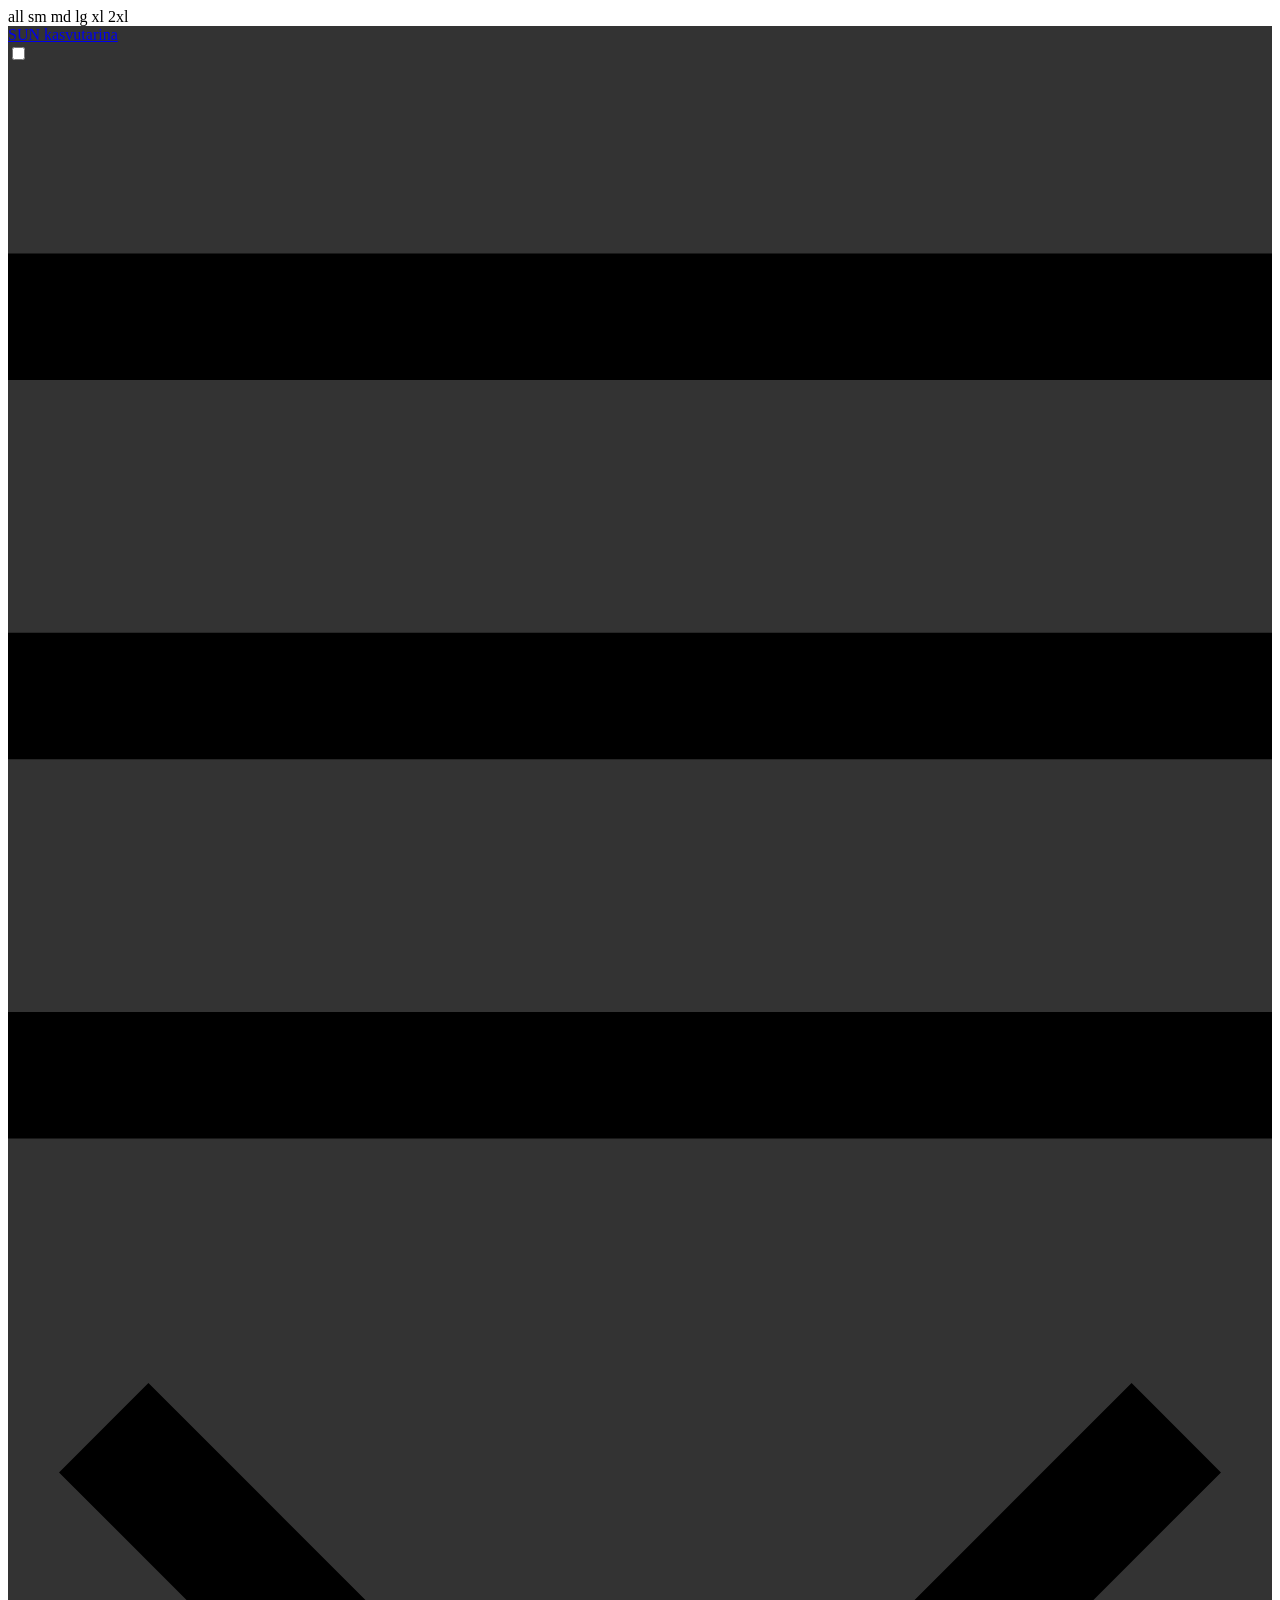
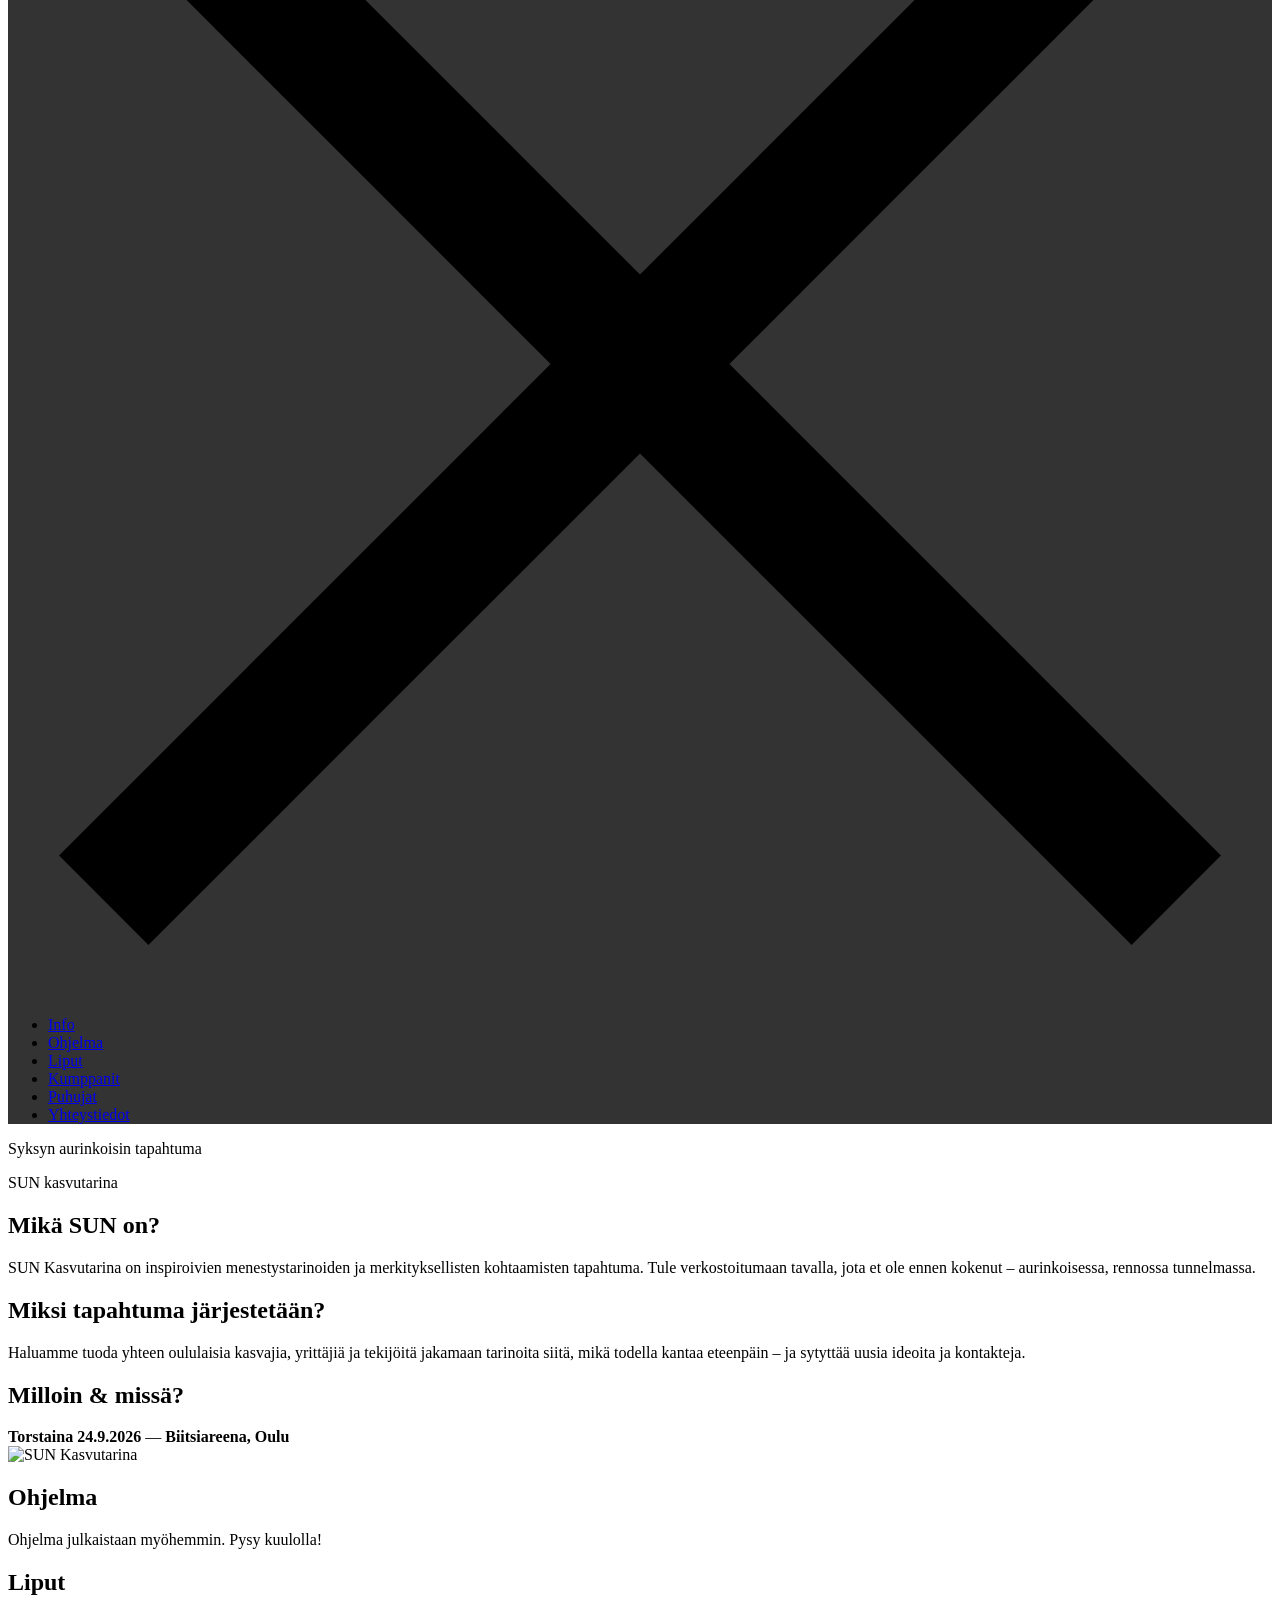
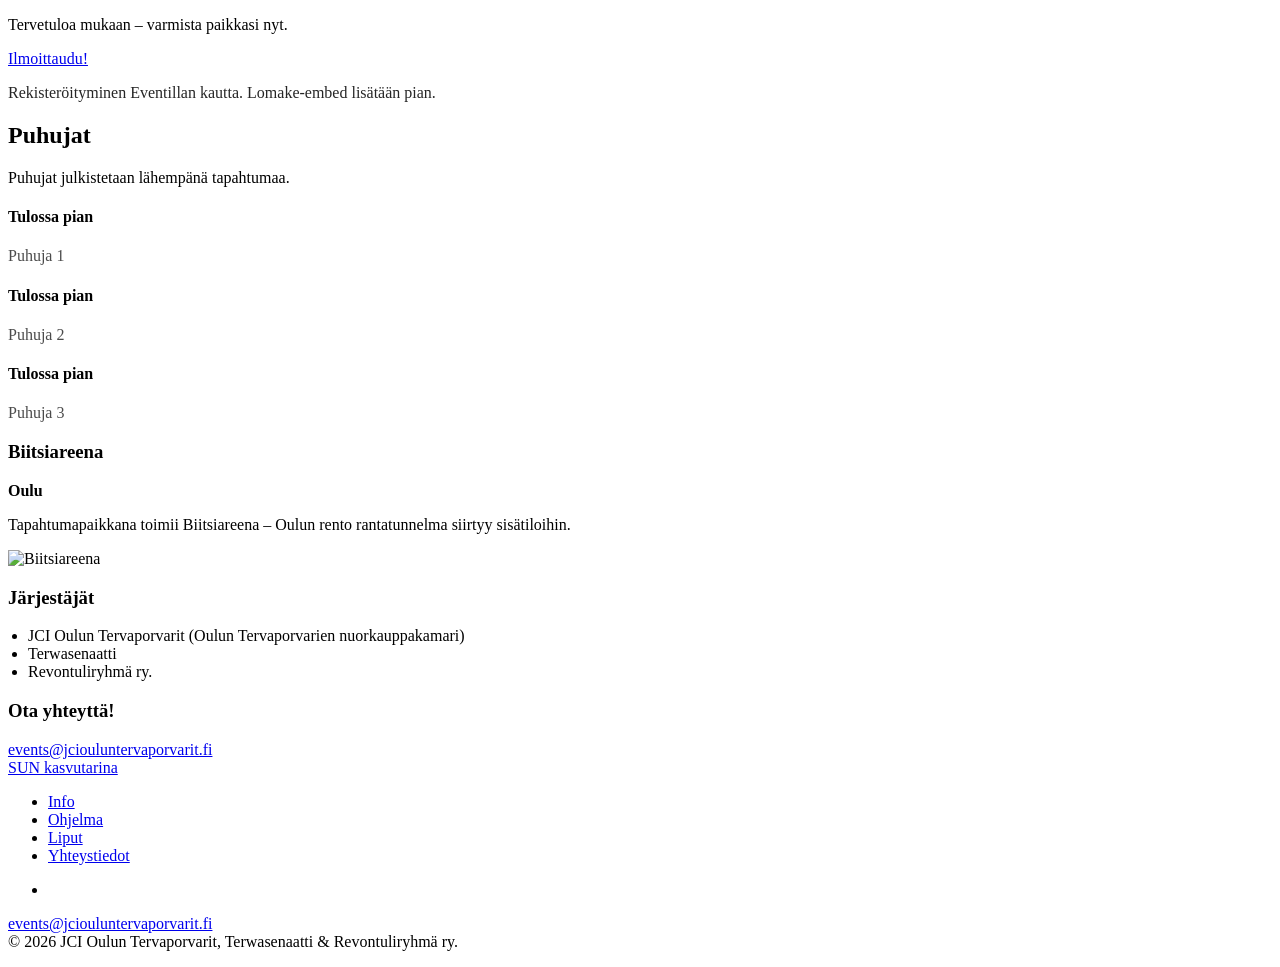
==== commit 9017693e: "layout changes" ====
--- a/public/index.html
+++ b/public/index.html
@@ -1,8 +1,944 @@
-<!doctype html><html itemscope class=light lang=en-us itemtype=http://schema.org/WebPage><head><meta name=generator content="Hugo 0.151.0"><meta charset=utf-8><meta name=viewport content="width=device-width,initial-scale=1,maximum-scale=5"><meta name=theme-name content="hugoplate"><link rel="shortcut icon" href=/images/favicon/favicon-96x96_hu_44f89e6fa89aa60e.png type=image/x-icon><link rel=icon href=/images/favicon/favicon-96x96_hu_44f89e6fa89aa60e.png type=image/x-icon><link rel=icon type=image/png sizes=48x48 href=/images/favicon/favicon-96x96_hu_a460af6136a565c8.png><link rel=icon type=image/png sizes=96x96 href=/images/favicon/favicon-96x96_hu_44f89e6fa89aa60e.png><link rel=apple-touch-icon sizes=144x144 href=/images/favicon/favicon-96x96_hu_f711e7e95bdddbb3.png><link rel=manifest href=/manifest.webmanifest><meta name=msapplication-TileColor content="#ddd"><meta name=theme-color content="#ffffff"><title>SUN Kasvutarina</title><meta name=keywords content="SUN,Kasvutarina,Oulu,Biitsiareena,Tapahtuma,JCI,Tervaporvarit,Terwasenaatti,Revontuliryhmä"><meta name=description content="Syksyn aurinkoisin tapahtuma 24.9.2026 Biitsiareenalla, Oulussa."><meta name=author content="JCI Oulun Tervaporvarit, Terwasenaatti & Revontuliryhmä ry."><meta name=twitter:card content="summary_large_image"><meta name=twitter:image content="/images/sun-tarra.png"><meta property="og:image" content="/images/sun-tarra.png"><meta property="og:title" content="SUN Kasvutarina"><meta property="og:description" content="Syksyn aurinkoisin tapahtuma 24.9.2026 Biitsiareenalla, Oulussa."><meta property="og:type" content="website"><meta property="og:url" content="/"><meta name=twitter:title content="SUN Kasvutarina"><meta name=twitter:description content="Syksyn aurinkoisin tapahtuma 24.9.2026 Biitsiareenalla, Oulussa."><meta name=twitter:creator content="@JCI Oulun Tervaporvarit, Terwasenaatti & Revontuliryhmä ry."><script async src="https://www.googletagmanager.com/gtag/js?id=G-RCMJJEFH00"></script><script>var dnt,doNotTrack=!1;if(!0&&(dnt=navigator.doNotTrack||window.doNotTrack||navigator.msDoNotTrack,doNotTrack=dnt=="1"||dnt=="yes"),!doNotTrack){window.dataLayer=window.dataLayer||[];function gtag(){dataLayer.push(arguments)}gtag("js",new Date),gtag("config","G-RCMJJEFH00")}</script><script>!function(){let e=0;document.addEventListener("mousemove",function(){1==++e&&gtmLoader()}),window.onscroll=function(){1==++e&&gtmLoader()},setTimeout(function(){0===e&&(e++,gtmLoader())},5e3)}();function gtmLoader(){(function(e,t,n,s,o){e[s]=e[s]||[],e[s].push({"gtm.start":(new Date).getTime(),event:"gtm.js"});var a=t.getElementsByTagName(n)[0],i=t.createElement(n),r=s!="dataLayer"?"&l="+s:"";i.async=!0,i.src="https://www.googletagmanager.com/gtm.js?id="+o+r,a.parentNode.insertBefore(i,a)})(window,document,"script","dataLayer","G-RCMJJEFH00")}</script><script>let indexURL="/searchindex.json",includeSectionsInSearch=["blog"],search_no_results="No results for",search_initial_message="Type something to search.."</script><meta http-equiv=x-dns-prefetch-control content="on"><link rel=preconnect href=https://use.fontawesome.com crossorigin><link rel=preconnect href=//cdnjs.cloudflare.com><link rel=preconnect href=//www.googletagmanager.com><link rel=preconnect href=//www.google-analytics.com><link rel=dns-prefetch href=https://use.fontawesome.com><link rel=dns-prefetch href=//ajax.googleapis.com><link rel=dns-prefetch href=//cdnjs.cloudflare.com><link rel=dns-prefetch href=//www.googletagmanager.com><link rel=dns-prefetch href=//www.google-analytics.com><link rel=dns-prefetch href=//fonts.googleapis.com><link rel=dns-prefetch href=//connect.facebook.net><link rel=dns-prefetch href=//platform.linkedin.com><link rel=dns-prefetch href=//platform.twitter.com><link rel=preconnect href=https://fonts.googleapis.com><link rel=preconnect href=https://fonts.gstatic.com crossorigin><script>(function(){const e=document.createElement("link");e.href="https://fonts.googleapis.com/css2?family=Nunito:wght@400;600;700&family=Alfa+Slab+One:wght@400&display=swap",e.type="text/css",e.rel="stylesheet",document.head.appendChild(e)})()</script><link href=/css/style.4231b1226dbf6e81a442cda658983147257941616459098c963b3af1438cfeae.css integrity="sha256-QjGxIm2/boGkQs2mWJgxRyV5QWFkWQmMljs68UOM/q4=" rel=stylesheet><link rel=stylesheet href=/css/style-lazy.min.9e7e035d2f064fe004383f2ffc11a8f2966ef7b51c5fb2fac926e35c0061b5cf.css integrity="sha256-nn4DXS8GT+AEOD8v/BGo8pZu97UcX7L6ySbjXABhtc8=" media=print onload='this.media="all",this.onload=null'></head><body><noscript><iframe src="https://www.googletagmanager.com/ns.html?id=G-RCMJJEFH00" height=0 width=0 style=display:none;visibility:hidden></iframe></noscript><style>.top-bg{background-image:linear-gradient(rgba(0,0,0,.8),rgba(0,0,0,.8)),url(/images/background-smiles.png);background-size:cover;background-repeat:no-repeat}</style><div class=top-bg><header class="header sticky top-0 z-30"><nav class="navbar container"><div class=order-0><a class="navbar-brand block" href=/ target=_blank><span class=sun-logo aria-label="SUN Kasvutarina"><span class=sun-logo__sun aria-hidden=true>SUN</span>
-<span class=sun-logo__kasvutarina aria-hidden=true>kasvutarina</span></span></a></div><input id=nav-toggle type=checkbox class=hidden>
-<label for=nav-toggle class="order-3 cursor-pointer flex items-center lg:hidden text-text-dark dark:text-white lg:order-1"><svg id="show-button" class="h-6 fill-current block" viewBox="0 0 20 20"><title>Menu Open</title><path d="M0 3h20v2H0V3zm0 6h20v2H0V9zm0 6h20v2H0V0z"/></svg>
-<svg id="hide-button" class="h-6 fill-current hidden" viewBox="0 0 20 20"><title>Menu Close</title><polygon points="11 9 22 9 22 11 11 11 11 22 9 22 9 11 -2 11 -2 9 9 9 9 -2 11 -2" transform="rotate(45 10 10)"/></svg></label><ul id=nav-menu class="navbar-nav order-3 hidden lg:flex w-full pb-6 lg:order-1 lg:w-auto lg:space-x-2 lg:pb-0 xl:space-x-8"><li class=nav-item><a class=nav-link href=/#info>Info</a></li><li class=nav-item><a class=nav-link href=/#ohjelma>Ohjelma</a></li><li class=nav-item><a class=nav-link href=/#liput>Liput</a></li><li class=nav-item><a class=nav-link href=/#kumppanit>Kumppanit</a></li><li class=nav-item><a class=nav-link href=/#puhujat>Puhujat</a></li><li class=nav-item><a class=nav-link href=/#yhteystiedot>Yhteystiedot</a></li></ul><div class="order-1 ml-auto flex items-center md:order-2 lg:ml-0"></div></nav></header></div><main style="min-height:calc(100vh - 400px)"><section id=info class="sun-section sun-section--alt"><div class=container><div class="row items-center"><div class="md:col-7 mb-8 text-center md:text-left"><p class=sun-hero-tagline>Syksyn aurinkoisin tapahtuma</p><div class=sun-hero-logo><span class=sun-logo aria-label="SUN Kasvutarina"><span class=sun-logo__sun aria-hidden=true>SUN</span>
-<span class=sun-logo__kasvutarina aria-hidden=true>kasvutarina</span></span></div><div class="sun-card mt-10"><h2 class=mb-2>Mikä SUN on?</h2><div>SUN Kasvutarina on inspiroivien menestystarinoiden ja merkityksellisten kohtaamisten tapahtuma.
-Tule verkostoitumaan tavalla, jota et ole ennen kokenut – aurinkoisessa, rennossa tunnelmassa.</div></div><div class="sun-card mt-6"><h2 class=mb-2>Miksi tapahtuma järjestetään?</h2><div>Haluamme tuoda yhteen oululaisia kasvajia, yrittäjiä ja tekijöitä jakamaan tarinoita
-siitä, mikä todella kantaa eteenpäin – ja sytyttää uusia ideoita ja kontakteja.</div></div><div class="sun-card mt-6"><h2 class=mb-2>Milloin & missä?</h2><div><strong>Torstaina 24.9.2026</strong> — <strong>Biitsiareena, Oulu</strong></div></div></div><div class="md:col-5 mb-8 text-center"><img src=/images/sun-tarra.png alt="SUN Kasvutarina" class="sun-poster sun-poster--circle mx-auto"></div></div></div></section><section id=ohjelma class=sun-section><div class=container><div class=text-center><h2 class=mb-6>Ohjelma</h2><div class="sun-card mx-auto" style=max-width:720px><p class=text-lg>Ohjelma julkaistaan myöhemmin. Pysy kuulolla!</p></div></div></div></section><section id=liput class="sun-section sun-section--alt"><div class=container><div class=text-center><h2 class=mb-4>Liput</h2><p class="text-lg mb-8">Tervetuloa mukaan – varmista paikkasi nyt.</p><a class="btn btn-primary" href=#>Ilmoittaudu!</a><p class="mt-6 text-sm" style=opacity:.85>Rekisteröityminen Eventillan kautta. Lomake-embed lisätään pian.</p></div></div></section><section id=puhujat class="sun-section sun-section--alt"><div class=container><div class="text-center mb-10"><h2 class=mb-4>Puhujat</h2><p class=text-lg>Puhujat julkistetaan lähempänä tapahtumaa.</p></div><div class=sun-speaker-grid><div class=sun-speaker-card><div class=sun-speaker-card__placeholder></div><h4 class=mb-1>Tulossa pian</h4><p style=opacity:.7>Puhuja 1</p></div><div class=sun-speaker-card><div class=sun-speaker-card__placeholder></div><h4 class=mb-1>Tulossa pian</h4><p style=opacity:.7>Puhuja 2</p></div><div class=sun-speaker-card><div class=sun-speaker-card__placeholder></div><h4 class=mb-1>Tulossa pian</h4><p style=opacity:.7>Puhuja 3</p></div></div></div></section><section id=yhteystiedot class=sun-section><div class=container><div class="text-center mb-10"><h2>Yhteystiedot</h2></div><div class="row items-start"><div class="md:col-6 mb-8"><div class=sun-card><h3 class=mb-2>Biitsiareena</h3><p class=mb-3><strong>Oulu</strong></p><p>Tapahtumapaikkana toimii Biitsiareena – Oulun rento rantatunnelma siirtyy sisätiloihin.</p><img src=/images/sun-poster-tagline.png alt=Biitsiareena class="sun-poster mt-4"></div></div><div class="md:col-6 mb-8"><div class="sun-card mb-6"><h3 class=mb-3>Järjestäjät</h3><ul style=list-style:disc;padding-left:1.25rem><li class=mb-1>JCI Oulun Tervaporvarit (Oulun Tervaporvarien nuorkauppakamari)</li><li class=mb-1>Terwasenaatti</li><li class=mb-1>Revontuliryhmä ry.</li></ul></div><div class="sun-card text-center"><h3 class=mb-3>Ota yhteyttä!</h3><a class="btn btn-primary" href=mailto:events@jciouluntervaporvarit.fi>events@jciouluntervaporvarit.fi</a></div></div></div></div></section></main><footer class=footer><div class=container><div class="row items-center py-10"><div class="lg:col-3 mb-8 text-center lg:mb-0 lg:text-left"><a class="navbar-brand inline-block" href=/ target=_blank><span class=sun-logo aria-label="SUN Kasvutarina"><span class=sun-logo__sun aria-hidden=true>SUN</span>
-<span class=sun-logo__kasvutarina aria-hidden=true>kasvutarina</span></span></a></div><div class="lg:col-6 mb-8 text-center lg:mb-0"><ul><li class="m-3 inline-block"><a class=font-bold href=/#info>Info</a></li><li class="m-3 inline-block"><a class=font-bold href=/#ohjelma>Ohjelma</a></li><li class="m-3 inline-block"><a class=font-bold href=/#liput>Liput</a></li><li class="m-3 inline-block"><a class=font-bold href=/#yhteystiedot>Yhteystiedot</a></li></ul></div><div class="lg:col-3 mb-8 text-center lg:mb-0 lg:mt-0 lg:text-right"><ul class=social-icons><li><a target=_blank aria-label=instagram rel="nofollow noopener" href=https://www.instagram.com/all.vibes.ok><i class="fab fa-instagram fa-3x"></i></a></li></ul></div></div></div><div><div class="container text-center"><p><a href=mailto:events@jciouluntervaporvarit.fi>events@jciouluntervaporvarit.fi</a><br>© 2026 JCI Oulun Tervaporvarit, Terwasenaatti & Revontuliryhmä ry.</p></div></div></footer><script crossorigin=anonymous integrity="sha256-yCBVqlqGxIKWtVMQRCQg55eSKysNeZOcci9boiLzpTI=" src=/js/script.min.c82055aa5a86c48296b55310442420e797922b2b0d79939c722f5ba222f3a532.js></script><script defer async crossorigin=anonymous integrity="sha256-8w9V5+VCnGhgTHXOsnVQjFqhE3cwvfCJD4096vUhMp0=" src=/js/script-lazy.min.f30f55e7e5429c68604c75ceb275508c5aa1137730bdf0890f8d3deaf521329d.js></script><script>"serviceWorker"in navigator&&navigator.serviceWorker.register("/service-worker.js")</script></body></html>+<!doctype html>
+<html
+  itemscope
+  class="light"
+  lang="en-us"
+  itemtype="http://schema.org/WebPage">
+  <head>
+	<meta name="generator" content="Hugo 0.150.0"><script src="/livereload.js?mindelay=10&amp;v=2&amp;port=1313&amp;path=livereload" data-no-instant defer></script>
+    
+    <meta charset="utf-8" />
+
+
+<meta
+  name="viewport"
+  content="width=device-width, initial-scale=1, maximum-scale=5" />
+
+
+<meta name="theme-name" content="hugoplate" />
+
+
+
+
+
+
+
+
+
+
+
+
+
+
+
+<link rel="shortcut icon" href="/images/favicon/favicon-96x96_hu_44f89e6fa89aa60e.png" type="image/x-icon">
+<link rel="icon" href="/images/favicon/favicon-96x96_hu_44f89e6fa89aa60e.png" type="image/x-icon">
+<link rel="icon" type="image/png" sizes="48x48" href="/images/favicon/favicon-96x96_hu_a460af6136a565c8.png">
+<link rel="icon" type="image/png" sizes="96x96" href="/images/favicon/favicon-96x96_hu_44f89e6fa89aa60e.png">
+<link rel="apple-touch-icon" sizes="144x144" href="/images/favicon/favicon-96x96_hu_f711e7e95bdddbb3.png">
+
+
+
+
+
+
+
+
+<link rel="manifest" href="/manifest.webmanifest" />
+<meta
+  name="msapplication-TileColor"
+  content="#ddd" />
+<meta
+  name="theme-color"
+  content="#ffffff" />
+
+
+
+
+
+
+
+
+
+
+
+
+
+
+
+
+
+
+
+
+
+
+  <base href="//localhost:1313/" />
+
+
+
+
+
+
+
+  
+
+
+<title>SUN Kasvutarina</title>
+
+
+
+
+
+
+
+
+
+
+
+
+
+
+
+  <meta
+    name="keywords"
+    content="SUN, Kasvutarina, Oulu, Biitsiareena, Tapahtuma, JCI, Tervaporvarit, Terwasenaatti, Revontuliryhmä" />
+
+
+
+
+<meta
+  name="description"
+  content="Syksyn aurinkoisin tapahtuma 24.9.2026 Biitsiareenalla, Oulussa." />
+
+
+
+  <meta name="author" content="JCI Oulun Tervaporvarit, Terwasenaatti &amp; Revontuliryhmä ry." />
+
+
+
+
+
+
+  
+  
+
+
+
+
+
+
+
+
+
+
+
+
+  <meta name="twitter:card" content="summary_large_image" />
+  <meta name="twitter:image" content="//localhost:1313/images/sun-tarra.png" />
+  <meta property="og:image" content="//localhost:1313/images/sun-tarra.png" />
+
+
+
+
+
+<meta property="og:title" content="SUN Kasvutarina" />
+<meta property="og:description" content="Syksyn aurinkoisin tapahtuma 24.9.2026 Biitsiareenalla, Oulussa." />
+<meta property="og:type" content="website" />
+<meta property="og:url" content="//localhost:1313/" />
+
+
+<meta name="twitter:title" content="SUN Kasvutarina" />
+<meta name="twitter:description" content="Syksyn aurinkoisin tapahtuma 24.9.2026 Biitsiareenalla, Oulussa." />
+
+
+
+  <meta name="twitter:creator" content="@JCI Oulun Tervaporvarit, Terwasenaatti &amp; Revontuliryhmä ry." />
+
+
+
+
+
+
+
+
+
+
+  
+      <script async src="https://www.googletagmanager.com/gtag/js?id=G-RCMJJEFH00"></script>
+      <script>
+        var doNotTrack = false;
+        if ( true ) {
+          var dnt = (navigator.doNotTrack || window.doNotTrack || navigator.msDoNotTrack);
+          var doNotTrack = (dnt == "1" || dnt == "yes");
+        }
+        if (!doNotTrack) {
+          window.dataLayer = window.dataLayer || [];
+          function gtag(){dataLayer.push(arguments);}
+          gtag('js', new Date());
+          gtag('config', 'G-RCMJJEFH00');
+        }
+      </script>
+
+
+
+
+
+<script>
+  !(function () {
+    let t = 0;
+    document.addEventListener("mousemove", function () {
+      1 == ++t && gtmLoader();
+    }),
+      (window.onscroll = function (n) {
+        1 == ++t &&gtmLoader();
+      }),
+      setTimeout(function () {
+        0 === t && (t++, gtmLoader());
+      }, 5e3);
+  })();
+
+  function gtmLoader() {
+    (function (w, d, s, l, i) {
+      w[l] = w[l] || [];
+      w[l].push({
+        "gtm.start": new Date().getTime(),
+        event: "gtm.js",
+      });
+      var f = d.getElementsByTagName(s)[0],
+        j = d.createElement(s),
+        dl = l != "dataLayer" ? "&l=" + l : "";
+      j.async = true;
+      j.src = "https://www.googletagmanager.com/gtm.js?id=" + i + dl;
+      f.parentNode.insertBefore(j, f);
+    })(window, document, "script", "dataLayer", "G-RCMJJEFH00");
+  }
+</script>
+
+
+
+
+
+
+<script>
+  let indexURL = "//localhost:1313/searchindex.json";
+  let includeSectionsInSearch = ["blog"];
+  let search_no_results = "No results for";
+  let search_initial_message = "Type something to search..";
+</script>
+
+
+
+
+
+
+
+
+
+
+
+
+
+
+
+
+
+
+
+
+
+
+
+    
+    
+<meta http-equiv="x-dns-prefetch-control" content="on" />
+<link rel="preconnect" href="https://use.fontawesome.com" crossorigin />
+<link rel="preconnect" href="//cdnjs.cloudflare.com" />
+<link rel="preconnect" href="//www.googletagmanager.com" />
+<link rel="preconnect" href="//www.google-analytics.com" />
+<link rel="dns-prefetch" href="https://use.fontawesome.com" />
+<link rel="dns-prefetch" href="//ajax.googleapis.com" />
+<link rel="dns-prefetch" href="//cdnjs.cloudflare.com" />
+<link rel="dns-prefetch" href="//www.googletagmanager.com" />
+<link rel="dns-prefetch" href="//www.google-analytics.com" />
+<link rel="dns-prefetch" href="//fonts.googleapis.com" />
+<link rel="dns-prefetch" href="//connect.facebook.net" />
+<link rel="dns-prefetch" href="//platform.linkedin.com" />
+<link rel="dns-prefetch" href="//platform.twitter.com" />
+
+
+
+
+<link rel="preconnect" href="https://fonts.googleapis.com" />
+<link rel="preconnect" href="https://fonts.gstatic.com" crossorigin />
+<script>
+  (function () {
+    const googleFont = document.createElement("link");
+    googleFont.href = "https://fonts.googleapis.com/css2?family=Nunito:wght@400;600;700&family=Alfa\u002bSlab\u002bOne:wght@400&display=swap";
+    googleFont.type = "text/css";
+    googleFont.rel = "stylesheet";
+    document.head.appendChild(googleFont);
+  })();
+</script>
+
+
+
+
+
+
+  
+    
+      
+    
+  
+
+  
+    
+      
+    
+  
+
+  
+    
+      
+    
+  
+
+  
+    
+      
+    
+  
+
+  
+    
+      
+    
+  
+
+
+
+
+
+
+
+
+
+
+
+
+
+
+
+<link
+  href="/css/style.css"
+  integrity=""
+  rel="stylesheet" />
+
+
+<link
+  rel="stylesheet"
+  href="/css/style-lazy.css"
+  integrity=""
+  media="print"
+  onload="this.media='all'; this.onload=null;" />
+
+
+  </head>
+
+  <body>
+    
+    
+      
+
+
+
+
+
+      
+      <div
+  class="fixed left-0 top-0 z-50 flex w-[30px] items-center justify-center bg-gray-200 py-[2.5px] text-[12px] uppercase text-black sm:bg-red-200 md:bg-yellow-200 lg:bg-green-200 xl:bg-blue-200 2xl:bg-pink-200">
+  <span class="block sm:hidden">all</span>
+  <span class="hidden sm:block md:hidden">sm</span>
+  <span class="hidden md:block lg:hidden">md</span>
+  <span class="hidden lg:block xl:hidden">lg</span>
+  <span class="hidden xl:block 2xl:hidden">xl</span>
+  <span class="hidden 2xl:block">2xl</span>
+</div>
+
+    
+
+
+    
+    
+
+
+
+
+    
+
+    <style>
+      .top-bg {
+        background-image: linear-gradient(rgba(0, 0, 0, .8), rgba(0, 0, 0, .8)), url(//localhost:1313/images/background-smiles.png);
+        background-size: cover;
+        background-repeat: no-repeat;
+      }
+    </style>
+    
+
+    <div class="top-bg">
+      
+      <header
+  class="header sticky top-0 z-30">
+  <nav class="navbar container">
+    
+    <div class="order-0">
+      
+      <a class="navbar-brand block" href="/" target="_blank">
+        
+<span class="sun-logo" aria-label="SUN Kasvutarina">
+  <span class="sun-logo__sun" aria-hidden="true">SUN</span>
+  <span class="sun-logo__kasvutarina" aria-hidden="true">kasvutarina</span>
+</span>
+
+      </a>
+    </div>
+    
+    <input id="nav-toggle" type="checkbox" class="hidden" />
+    <label
+      for="nav-toggle"
+      class="order-3 cursor-pointer flex items-center lg:hidden text-text-dark dark:text-white lg:order-1">
+      <svg id="show-button" class="h-6 fill-current block" viewBox="0 0 20 20">
+        <title>Menu Open</title>
+        <path d="M0 3h20v2H0V3z m0 6h20v2H0V9z m0 6h20v2H0V0z"></path>
+      </svg>
+      <svg id="hide-button" class="h-6 fill-current hidden" viewBox="0 0 20 20">
+        <title>Menu Close</title>
+        <polygon
+          points="11 9 22 9 22 11 11 11 11 22 9 22 9 11 -2 11 -2 9 9 9 9 -2 11 -2"
+          transform="rotate(45 10 10)"></polygon>
+      </svg>
+    </label>
+    
+
+    
+    <ul
+      id="nav-menu"
+      class="navbar-nav order-3 hidden lg:flex w-full pb-6 lg:order-1 lg:w-auto lg:space-x-2 lg:pb-0 xl:space-x-8">
+      
+      
+        
+        
+        
+        
+          <li class="nav-item">
+            <a
+              class="nav-link "
+              
+              href="/#info"
+              >Info</a
+            >
+          </li>
+        
+      
+        
+        
+        
+        
+          <li class="nav-item">
+            <a
+              class="nav-link "
+              
+              href="/#ohjelma"
+              >Ohjelma</a
+            >
+          </li>
+        
+      
+        
+        
+        
+        
+          <li class="nav-item">
+            <a
+              class="nav-link "
+              
+              href="/#liput"
+              >Liput</a
+            >
+          </li>
+        
+      
+        
+        
+        
+        
+          <li class="nav-item">
+            <a
+              class="nav-link "
+              
+              href="/#kumppanit"
+              >Kumppanit</a
+            >
+          </li>
+        
+      
+        
+        
+        
+        
+          <li class="nav-item">
+            <a
+              class="nav-link "
+              
+              href="/#puhujat"
+              >Puhujat</a
+            >
+          </li>
+        
+      
+        
+        
+        
+        
+          <li class="nav-item">
+            <a
+              class="nav-link "
+              
+              href="/#yhteystiedot"
+              >Yhteystiedot</a
+            >
+          </li>
+        
+      
+      
+    </ul>
+
+    <div class="order-1 ml-auto flex items-center md:order-2 lg:ml-0">
+      
+        
+      
+
+      
+
+      
+
+
+
+
+
+      
+      
+    </div>
+  </nav>
+</header>
+
+      
+
+
+
+
+  
+
+
+      
+    </div>
+
+
+    
+    <main style="min-height: calc(100vh - 400px);">
+      
+
+  
+  
+    
+      <section id="info" class="sun-section">
+        <div class="container">
+          <div class="row items-center">
+            <div class="md:col-7 mb-8 text-center md:text-left">
+              <p class="sun-hero-tagline">Syksyn aurinkoisin tapahtuma</p>
+              <div class="sun-hero-logo">
+                
+<span class="sun-logo" aria-label="SUN Kasvutarina">
+  <span class="sun-logo__sun" aria-hidden="true">SUN</span>
+  <span class="sun-logo__kasvutarina" aria-hidden="true">kasvutarina</span>
+</span>
+
+              </div>
+
+              <div class="sun-card mt-10">
+                <h2 class="mb-2">Mikä SUN on?</h2>
+                <div>SUN Kasvutarina on inspiroivien menestystarinoiden ja merkityksellisten kohtaamisten tapahtuma.
+Tule verkostoitumaan tavalla, jota et ole ennen kokenut – aurinkoisessa, rennossa tunnelmassa.</div>
+              </div>
+
+              <div class="sun-card mt-6">
+                <h2 class="mb-2">Miksi tapahtuma järjestetään?</h2>
+                <div>Haluamme tuoda yhteen oululaisia kasvajia, yrittäjiä ja tekijöitä jakamaan tarinoita
+siitä, mikä todella kantaa eteenpäin – ja sytyttää uusia ideoita ja kontakteja.</div>
+              </div>
+
+              <div class="sun-card mt-6">
+                <h2 class="mb-2">Milloin &amp; missä?</h2>
+                <div><strong>Torstaina 24.9.2026</strong> — <strong>Biitsiareena, Oulu</strong></div>
+              </div>
+            </div>
+
+            
+              <div class="md:col-5 mb-8 text-center">
+                <img src="/images/sun-tarra.png" alt="SUN Kasvutarina" class="sun-poster sun-poster--circle mx-auto" />
+              </div>
+            
+          </div>
+        </div>
+      </section>
+    
+  
+
+  
+  
+    
+      <section id="ohjelma" class="sun-section">
+        <div class="container">
+          <div class="sun-card text-center">
+            <h2 class="mb-6">Ohjelma</h2>
+            <div class="mx-auto" style="max-width: 720px;">
+              <p class="text-lg">Ohjelma julkaistaan myöhemmin. Pysy kuulolla!</p>
+            </div>
+          </div>
+        </div>
+      </section>
+    
+  
+
+  
+  
+    
+      <section id="liput" class="sun-section">
+        <div class="container">
+          <div class="sun-card text-center">
+            <h2 class="mb-4">Liput</h2>
+            <p class="text-lg mb-8">Tervetuloa mukaan – varmista paikkasi nyt.</p>
+            
+              <a class="btn btn-primary" href="#"
+                >
+                Ilmoittaudu!
+              </a>
+            
+            
+              <p class="mt-6 text-sm" style="opacity: 0.85;">Rekisteröityminen Eventillan kautta. Lomake-embed lisätään pian.</p>
+            
+            
+          </div>
+        </div>
+      </section>
+    
+  
+
+  
+  
+    
+  
+
+  
+  
+    
+      <section id="puhujat" class="sun-section">
+        <div class="container">
+          <div class="sun-card text-center mb-10">
+            <h2 class="mb-4">Puhujat</h2>
+            <p class="text-lg">Puhujat julkistetaan lähempänä tapahtumaa.</p>
+
+                      <div class="sun-speaker-grid">
+            
+            
+              <div class="sun-speaker-card">
+                <div class="sun-speaker-card__placeholder"></div>
+                <h4 class="mb-1">Tulossa pian</h4>
+                <p style="opacity: 0.7;">Puhuja 1</p>
+              </div>
+            
+              <div class="sun-speaker-card">
+                <div class="sun-speaker-card__placeholder"></div>
+                <h4 class="mb-1">Tulossa pian</h4>
+                <p style="opacity: 0.7;">Puhuja 2</p>
+              </div>
+            
+              <div class="sun-speaker-card">
+                <div class="sun-speaker-card__placeholder"></div>
+                <h4 class="mb-1">Tulossa pian</h4>
+                <p style="opacity: 0.7;">Puhuja 3</p>
+              </div>
+            
+          </div>
+          </div>
+        </div>
+      </section>
+    
+  
+
+  
+  
+    
+      <section id="yhteystiedot" class="sun-section">
+        <div class="container">
+          
+
+          <div class="row items-start">
+            
+              <div class="md:col-6 mb-8">
+                <div class="sun-card">
+                  
+                  <h3 class="mb-2">Biitsiareena</h3>
+                  <p class="mb-3"><strong>Oulu</strong></p>
+                  <p>Tapahtumapaikkana toimii Biitsiareena – Oulun rento rantatunnelma siirtyy sisätiloihin.</p>
+                  
+                    <img src="/images/sun-poster-tagline.png" alt="Biitsiareena" class="sun-poster mt-4" />
+                  
+                </div>
+              </div>
+            
+
+            <div class="md:col-6 mb-8">
+              
+                <div class="sun-card mb-6">
+                  <h3 class="mb-3">Järjestäjät</h3>
+                  <ul style="list-style: disc; padding-left: 1.25rem;">
+                    
+                      <li class="mb-1">JCI Oulun Tervaporvarit (Oulun Tervaporvarien nuorkauppakamari)</li>
+                    
+                      <li class="mb-1">Terwasenaatti</li>
+                    
+                      <li class="mb-1">Revontuliryhmä ry.</li>
+                    
+                  </ul>
+                </div>
+              
+
+              
+                <div class="sun-card text-center">
+                  <h3 class="mb-3">Ota yhteyttä!</h3>
+                  <a class="btn btn-primary" href="mailto:events@jciouluntervaporvarit.fi">events@jciouluntervaporvarit.fi</a>
+                </div>
+              
+            </div>
+          </div>
+        </div>
+      </section>
+    
+  
+
+
+    </main>
+
+    
+    <footer class="footer">
+  <div class="container">
+    <div class="row items-center py-10">
+      <div class="lg:col-3 mb-8 text-center lg:mb-0 lg:text-left">
+        
+        <a
+          class="navbar-brand inline-block"
+          href="/" target="_blank">
+          
+<span class="sun-logo" aria-label="SUN Kasvutarina">
+  <span class="sun-logo__sun" aria-hidden="true">SUN</span>
+  <span class="sun-logo__kasvutarina" aria-hidden="true">kasvutarina</span>
+</span>
+
+        </a>
+      </div>
+      <div class="lg:col-6 mb-8 text-center lg:mb-0">
+        <ul>
+          
+            <li class="m-3 inline-block">
+              <a class="font-bold"
+                
+                href="
+                  /#info
+                "
+                >Info</a
+              >
+            </li>
+          
+            <li class="m-3 inline-block">
+              <a class="font-bold"
+                
+                href="
+                  /#ohjelma
+                "
+                >Ohjelma</a
+              >
+            </li>
+          
+            <li class="m-3 inline-block">
+              <a class="font-bold"
+                
+                href="
+                  /#liput
+                "
+                >Liput</a
+              >
+            </li>
+          
+            <li class="m-3 inline-block">
+              <a class="font-bold"
+                
+                href="
+                  /#yhteystiedot
+                "
+                >Yhteystiedot</a
+              >
+            </li>
+          
+        </ul>
+      </div>
+      <div class="lg:col-3 mb-8 text-center lg:mb-0 lg:mt-0 lg:text-right">
+        <ul class="social-icons">
+          
+            <li>
+              <a
+                target="_blank"
+                aria-label="instagram"
+                rel="nofollow noopener"
+                href="https://www.instagram.com/sun_kasvutarina">
+                <i class="fab fa-instagram fa-3x"></i>
+              </a>
+            </li>
+          
+        </ul>
+      </div>
+    </div>
+  </div>
+  <div>
+    <div
+      class="container text-center">
+      <p>
+        <a href="mailto:events@jciouluntervaporvarit.fi"
+
+
+
+ 
+
+
+>events@jciouluntervaporvarit.fi</a><br/>© 2026 JCI Oulun Tervaporvarit, Terwasenaatti &amp; Revontuliryhmä ry.
+      </p>
+    </div>
+  </div>
+</footer>
+
+
+
+    
+    
+
+
+
+  
+    
+      
+    
+  
+
+  
+    
+      
+    
+  
+
+  
+    
+      
+    
+  
+
+  
+    
+      
+    
+  
+
+  
+    
+      
+    
+  
+
+  
+    
+      
+    
+  
+
+  
+    
+      
+    
+  
+
+  
+    
+      
+    
+  
+
+  
+    
+      
+    
+  
+
+
+
+
+
+
+
+
+
+
+
+
+<script
+  crossorigin="anonymous"
+  integrity=""
+  src="/js/script.js"></script>
+
+
+<script
+  defer
+  async
+  crossorigin="anonymous"
+  integrity=""
+  src="/js/script-lazy.js"></script>
+
+
+
+<script>
+  if ('serviceWorker' in navigator){navigator.serviceWorker.register("/service-worker.js");}
+</script>
+
+
+
+
+
+
+  
+
+
+
+
+
+
+
+
+
+
+
+
+  
+
+
+
+  </body>
+</html>
